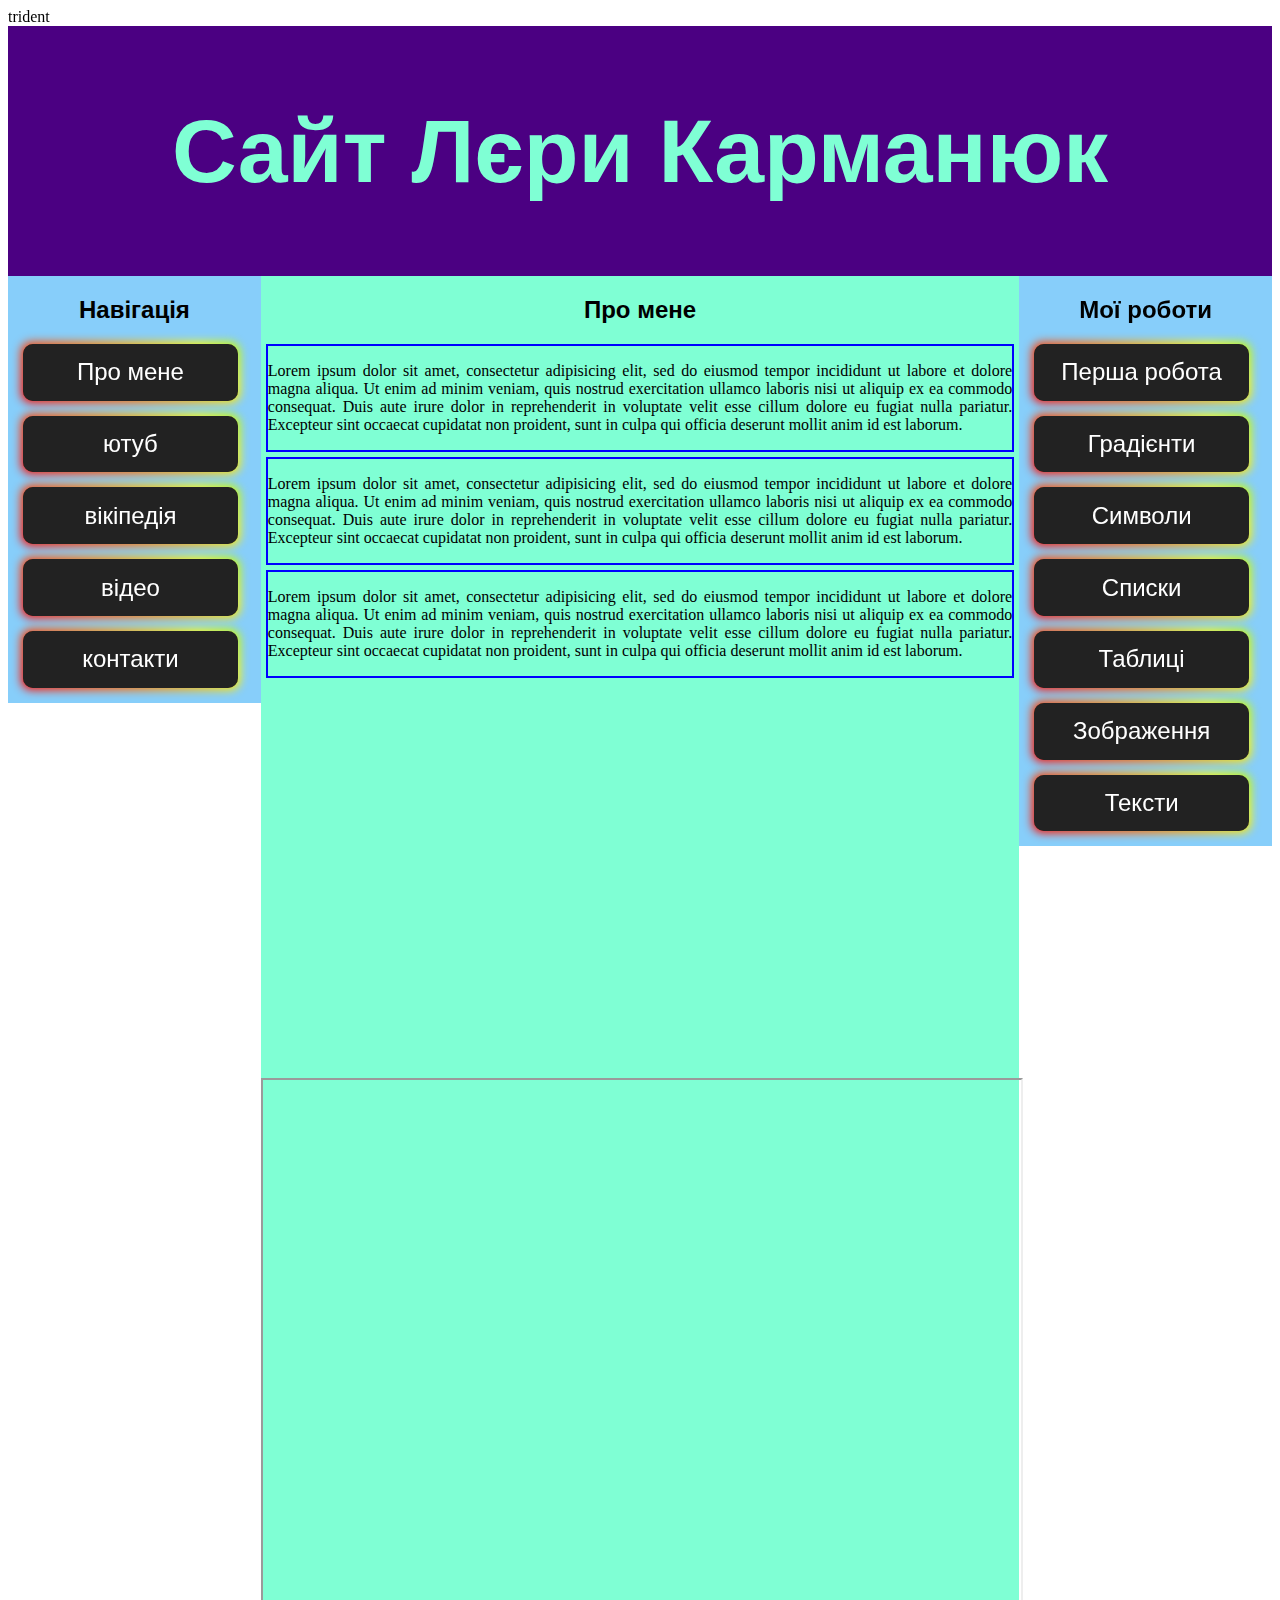
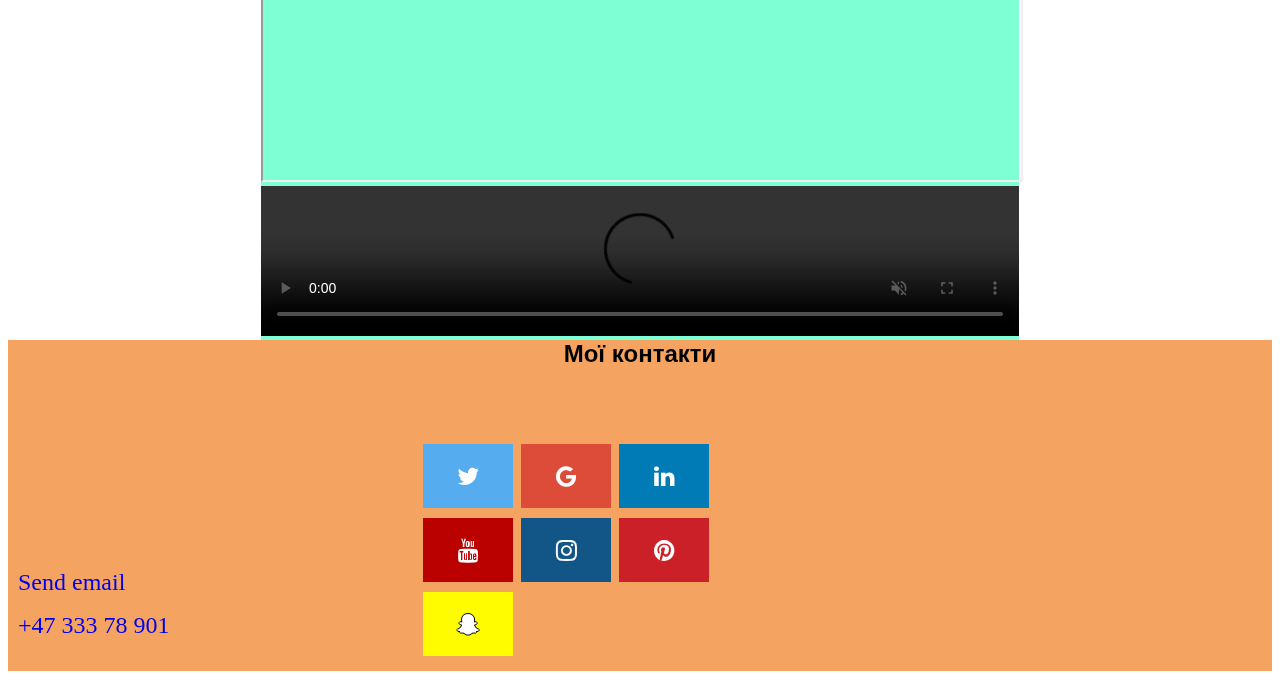
==== index.html @ a796f01c "Add files via upload" ====
<!DOCTYPE html>
<html>
<head>
	<meta charset="utf-8">
	<meta name="viewport" content="width=device-width, initial-scale=1">
	<title>Site</title>
	<link rel="stylesheet" type="text/css" href="css/site.css">
	<link rel="stylesheet" href="https://cdnjs.cloudflare.com/ajax/libs/font-awesome/4.7.0/css/font-awesome.min.css">
	<link rel="icon" href=" images/generative-image.png ">trident
</head>
<body>
<header>
	<div class="bgvideo">
		<video src="video/100493-656497720_tiny.mp4" type="video/mp4" autoplay muted loop></video>
	<h1>Сайт Лєри Карманюк</h1>
</div>
</header>
<nav>
	<h2>Навігація</h2>
	<a href="#about"><button class="button-85" role="button">Про мене</button></a>
	<a href="#youtube"><button class="button-85" role="button">ютуб</button></a>
	<a href="#wikipedia"><button class="button-85" role="button">вікіпедія</button></a>
	<a href="#video"><button class="button-85" role="button">відео</button></a>
	<a href="#contacts"><button class="button-85" role="button">контакти</button></a>
</nav>
<main>
	<h2>Про мене</h2>
	<section id="about">
		<article>
			<p>Lorem ipsum dolor sit amet, consectetur adipisicing elit, sed do eiusmod
			tempor incididunt ut labore et dolore magna aliqua. Ut enim ad minim veniam,
			quis nostrud exercitation ullamco laboris nisi ut aliquip ex ea commodo
			consequat. Duis aute irure dolor in reprehenderit in voluptate velit esse
			cillum dolore eu fugiat nulla pariatur. Excepteur sint occaecat cupidatat non
			proident, sunt in culpa qui officia deserunt mollit anim id est laborum.</p>
		</article>
		<article>
			<p>Lorem ipsum dolor sit amet, consectetur adipisicing elit, sed do eiusmod
			tempor incididunt ut labore et dolore magna aliqua. Ut enim ad minim veniam,
			quis nostrud exercitation ullamco laboris nisi ut aliquip ex ea commodo
			consequat. Duis aute irure dolor in reprehenderit in voluptate velit esse
			cillum dolore eu fugiat nulla pariatur. Excepteur sint occaecat cupidatat non
			proident, sunt in culpa qui officia deserunt mollit anim id est laborum.</p>
		</article>
		<article>
			<p>Lorem ipsum dolor sit amet, consectetur adipisicing elit, sed do eiusmod
			tempor incididunt ut labore et dolore magna aliqua. Ut enim ad minim veniam,
			quis nostrud exercitation ullamco laboris nisi ut aliquip ex ea commodo
			consequat. Duis aute irure dolor in reprehenderit in voluptate velit esse
			cillum dolore eu fugiat nulla pariatur. Excepteur sint occaecat cupidatat non
			proident, sunt in culpa qui officia deserunt mollit anim id est laborum.</p>
		</article>
	</section>
	<selection id="youtube">
		<iframe width="100%" height="391" src="https://www.youtube.com/embed/D7SlK16o82o" title="Ukraine 4K - Scenic Relaxation Film With Calming Music" frameborder="0" allow="accelerometer; autoplay; clipboard-write; encrypted-media; gyroscope; picture-in-picture; web-share" referrerpolicy="strict-origin-when-cross-origin" allowfullscreen></iframe>
	</selection>
	<section id="wikipedia">
		<iframe src="https://uk.wikipedia.org/wiki/HTML" width="100%" height="700px"></iframe>
	</section>
	<section id="video">
		<video controls muted width="100%">
			<source src="video/855282-hd_1280_720_25fps.mp4" type="video/mp4">
		</video>
	</section>
</main>
<aside>
	<h2>Мої роботи</h2>
	<a href="base.html" target="_blank"><button class="button-85" role="button">Перша робота</button></a>
<a href="gradint.html" target="_blank"><button class="button-85" role="button">Градієнти</button></a>
<a href="symbols.html" target="_blank"><button class="button-85" role="button">Символи</button></a>
<a href="lists.html" target="_blank"><button class="button-85" role="button">Списки</button></a>
<a href="tables.html" target="_blank"><button class="button-85" role="button">Таблиці</button></a>
<a href="images.html" target="_blank"><button class="button-85" role="button">Зображення</button></a>
<a href="text.html" target="_blank"><button class="button-85" role="button">Тексти</button></a>
</aside>
	<footer id="contacts">
		<h2>Мої контакти</h2>
		<section class="mc">
		<p><a href="mailto:someone@example.com">Send email</a></p>
		<p><a href="tel:+4733378901">+47 333 78 901</a></p>
		</section>
		<section class="mc">
		
<a href="#" class="fa fa-twitter" target="_blank"></a>
<a href="https://mail.google.com/mail/u/0/#inbox" class="fa fa-google" target="_blank"></a>
<a href="#" class="fa fa-linkedin" target="_blank"></a>
<a href="https://www.youtube.com/" class="fa fa-youtube" target="_blank"></a>
<a href="#" class="fa fa-instagram" target="_blank"></a>
<a href="#" class="fa fa-pinterest" target="_blank"></a>
<a href="#" class="fa fa-snapchat-ghost" target="_blank"></a>	
		</section>
		<section class="mc">
		<iframe src="https://www.google.com/maps/embed?pb=!1m14!1m12!1m3!1d728.997347265365!2d30.348597935097338!3d50.4570023437193!2m3!1f0!2f0!3f0!3m2!1i1024!2i768!4f13.1!5e0!3m2!1suk!2sua!4v1718391250923!5m2!1suk!2sua" width="300" height="225" style="border:0;" allowfullscreen="" loading="lazy" referrerpolicy="no-referrer-when-downgrade"></iframe>	
		</section>
	</footer>
</body>
</html>
---- css/site.css ----
header{
	background-color: indigo;
	height: 250px;
}
nav,aside{
	width: 20%;
	background-color: lightskyblue;
	float: left; 
}
main{
	width: 60%;
	background-color: aquamarine;
	float: left;
}
footer{
	clear: both;
	width: 100%;
	background-color: sandybrown;
	height: 100%;
}
h2{
	text-align: center;
	font-family: Arial, Helvetica, sans-serif;
}
article > p{
	text-align: justify;
}
article{
	margin: 5px;
	border: 2px double blue;
}
.bgvideo{
	width: 100%;
	height: 100%;
	position: relative;
	display: flex;
	justify-content: center;
	align-items: center;
}
.bgvideo video{
	height: 100%;
	width: 100%;
	position: absolute;
	top: 0;
	left: 0;
	object-fit: cover;
	z-index: 1;
}
h1{

	z-index: 2;
	font-family: Arial, Helvetica, sans-serif;
	color: aquamarine;
	font-size: 7vw;
}
a{
	text-decoration: none;
}
/* btn */
.button-85 {
  padding: 0.6em 1em;
  border: none;
  outline: none;
  color: rgb(255, 255, 255);
  background: #111;
  cursor: pointer;
  position: relative;
  z-index: 0;
  border-radius: 10px;
  user-select: none;
  -webkit-user-select: none;
  touch-action: manipulation;
  display: block;
  margin: 15px;
  font-size: 24px;
  width: 85%;
}

.button-85:before {
  content: "";
  background: linear-gradient(
    45deg,
    #ff0000,
    #ff7300,
    #fffb00,
    #48ff00,
    #00ffd5,
    #002bff,
    #7a00ff,
    #ff00c8,
    #ff0000
  );
  position: absolute;
  top: -2px;
  left: -2px;
  background-size: 400%;
  z-index: -1;
  filter: blur(5px);
  -webkit-filter: blur(5px);
  width: calc(100% + 4px);
  height: calc(100% + 4px);
  animation: glowing-button-85 20s linear infinite;
  transition: opacity 0.3s ease-in-out;
  border-radius: 10px;
}

@keyframes glowing-button-85 {
  0% {
    background-position: 0 0;
  }
  50% {
    background-position: 400% 0;
  }
  100% {
    background-position: 0 0;
  }
}

.button-85:after {
  z-index: -1;
  content: "";
  position: absolute;
  width: 100%;
  height: 100%;
  background: #222;
  left: 0;
  top: 0;
  border-radius: 10px;
}
/*smb*/
.fa {
  padding: 20px;
  font-size: 30px;
  width: 50px;
  text-align: center;
  text-decoration: none;
  margin: 5px 2px;
}

.fa:hover {
    opacity: 0.7;
}

.fa-facebook {
  background: #3B5998;
  color: white;
}

.fa-twitter {
  background: #55ACEE;
  color: white;
}

.fa-google {
  background: #dd4b39;
  color: white;
}

.fa-linkedin {
  background: #007bb5;
  color: white;
}

.fa-youtube {
  background: #bb0000;
  color: white;
}

.fa-instagram {
  background: #125688;
  color: white;
}

.fa-pinterest {
  background: #cb2027;
  color: white;
}

.fa-snapchat-ghost {
  background: #fffc00;
  color: white;
  text-shadow: -1px 0 black, 0 1px black, 1px 0 black, 0 -1px black;
}
/*mc*/
.mc{
	display: inline-block;
	margin: 10px;
	width: 30%;
}
.mc > iframe{
	float: right;
}
.mc a{
	font-size: 24px;
}
@media only screen and (max-width:800px){
	nav,main,aside, .mc{
		width: 100%;
	}
}
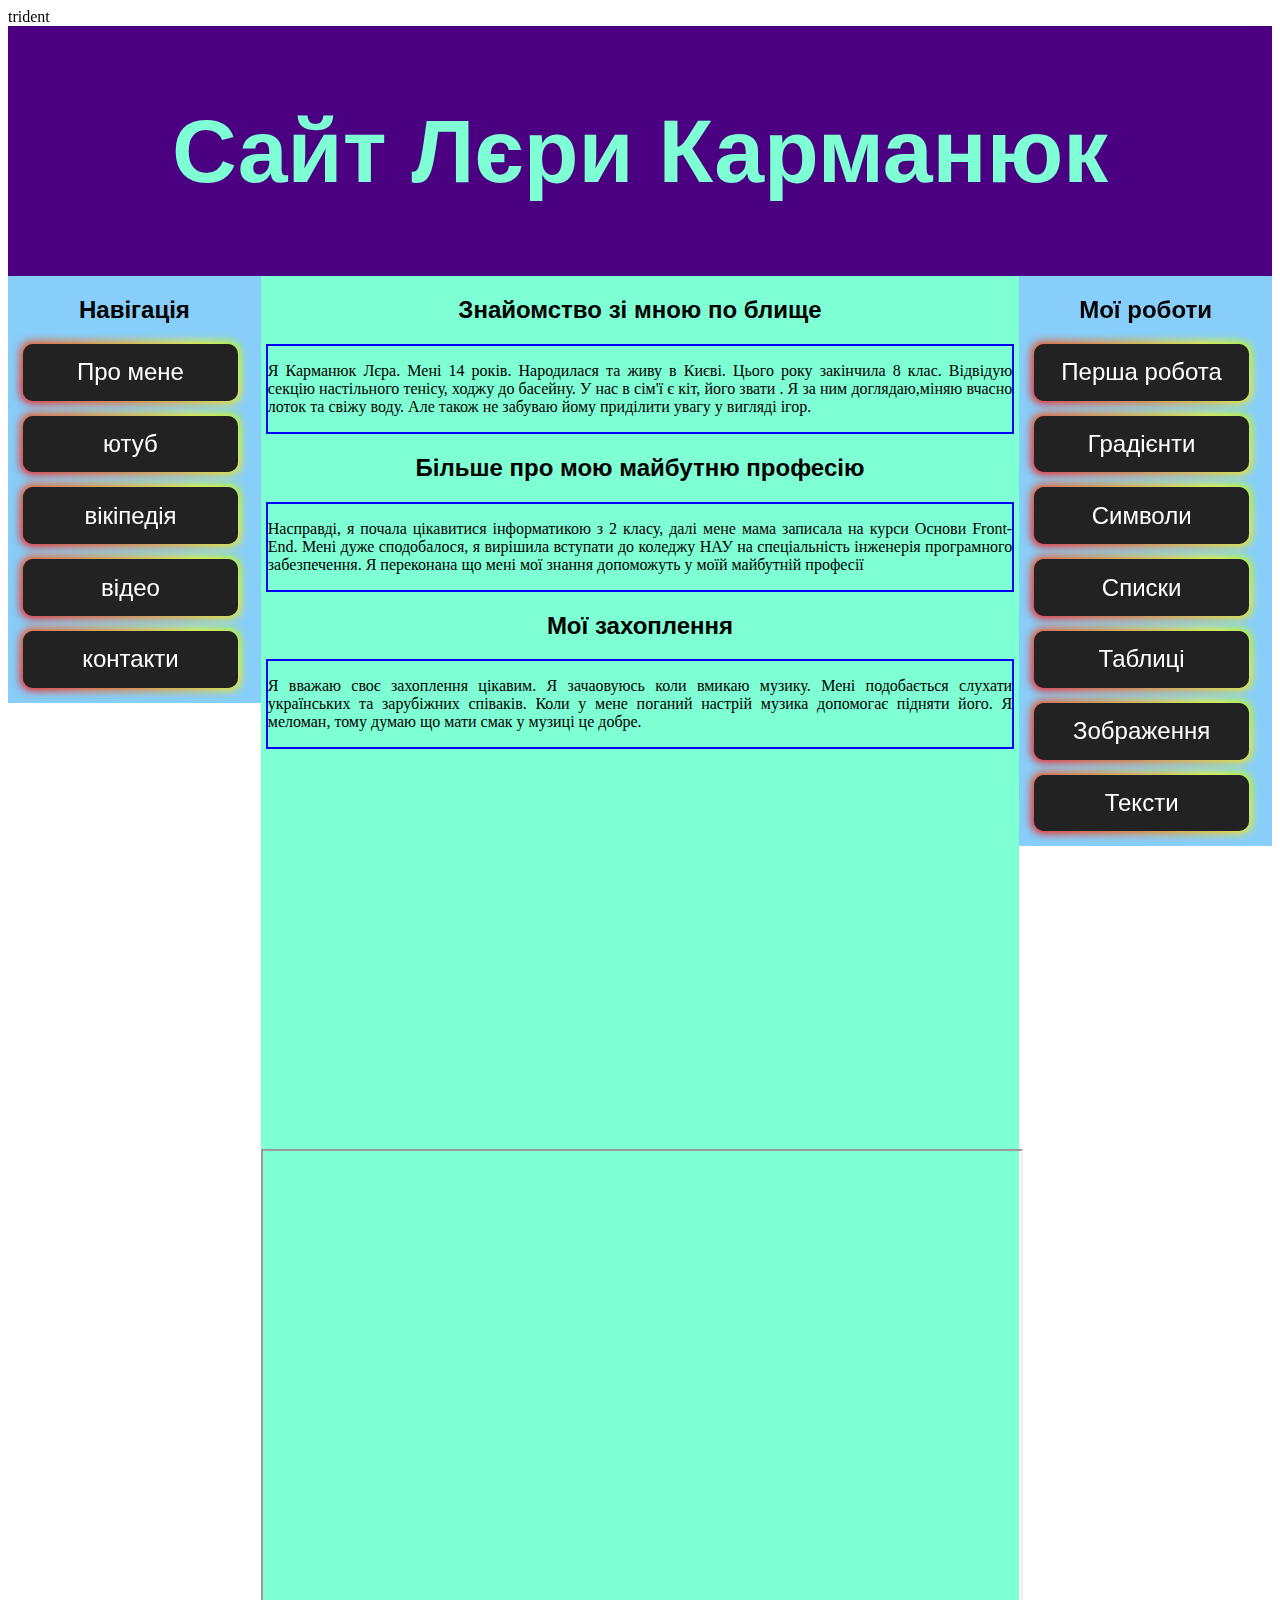
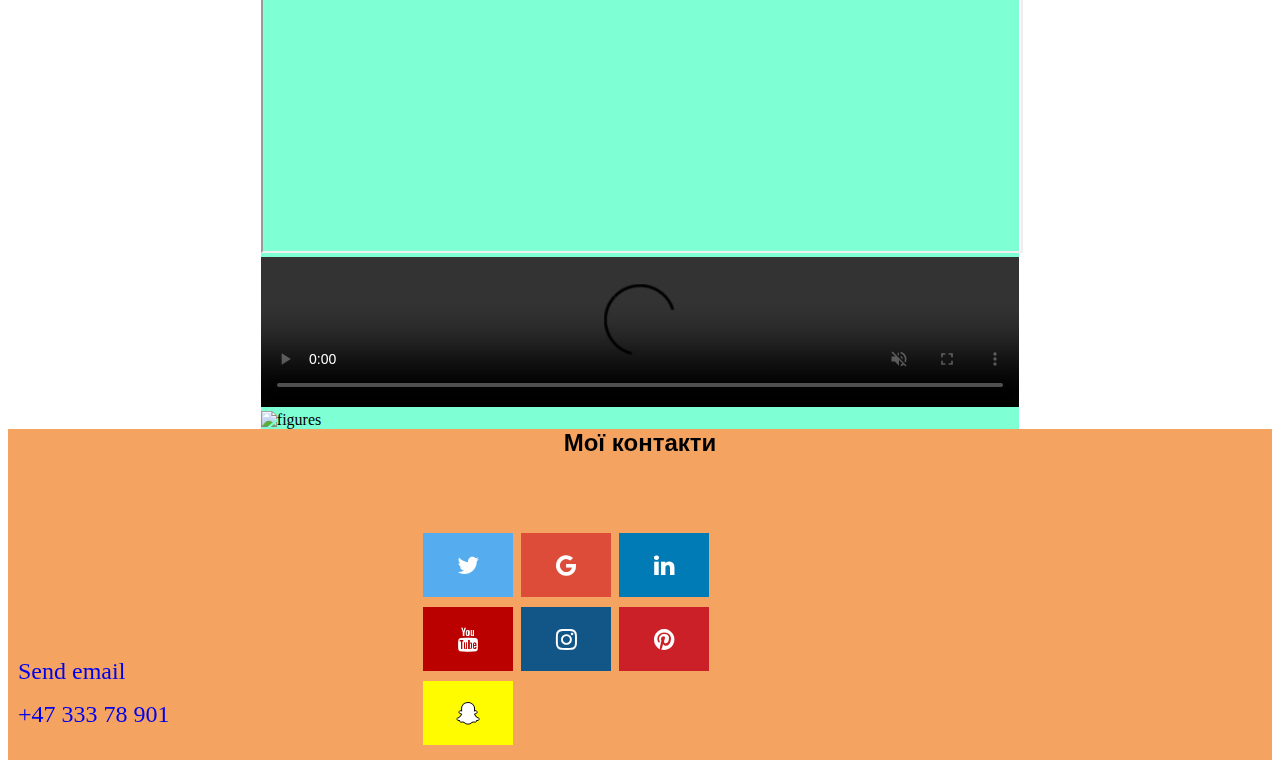
==== commit 05c78166: "Add files via upload" ====
--- a/index.html
+++ b/index.html
@@ -24,31 +24,18 @@
 	<a href="#contacts"><button class="button-85" role="button">контакти</button></a>
 </nav>
 <main>
-	<h2>Про мене</h2>
+	<h2>Знайомство зі мною по блище</h2>
 	<section id="about">
 		<article>
-			<p>Lorem ipsum dolor sit amet, consectetur adipisicing elit, sed do eiusmod
-			tempor incididunt ut labore et dolore magna aliqua. Ut enim ad minim veniam,
-			quis nostrud exercitation ullamco laboris nisi ut aliquip ex ea commodo
-			consequat. Duis aute irure dolor in reprehenderit in voluptate velit esse
-			cillum dolore eu fugiat nulla pariatur. Excepteur sint occaecat cupidatat non
-			proident, sunt in culpa qui officia deserunt mollit anim id est laborum.</p>
+			<p>Я Карманюк Лєра. Мені 14 років. Народилася та живу в Києві. Цього року закінчила 8 клас. Відвідую секцію настільного тенісу, ходжу до басейну. У нас в сім'ї є кіт, його звати . Я за ним доглядаю,міняю вчасно лоток та свіжу воду. Але також не забуваю йому приділити увагу у вигляді ігор.</p>
 		</article>
+		 <h2>Більше про мою майбутню професію</h2>
 		<article>
-			<p>Lorem ipsum dolor sit amet, consectetur adipisicing elit, sed do eiusmod
-			tempor incididunt ut labore et dolore magna aliqua. Ut enim ad minim veniam,
-			quis nostrud exercitation ullamco laboris nisi ut aliquip ex ea commodo
-			consequat. Duis aute irure dolor in reprehenderit in voluptate velit esse
-			cillum dolore eu fugiat nulla pariatur. Excepteur sint occaecat cupidatat non
-			proident, sunt in culpa qui officia deserunt mollit anim id est laborum.</p>
+			<p>Насправді, я почала цікавитися інформатикою з 2 класу, далі мене мама записала на курси Основи Front-End. Мені дуже сподобалося, я вирішила вступати до коледжу НАУ на спеціальність інженерія програмного забезпечення. Я переконана що мені мої знання допоможуть у моїй майбутній професії</p>
 		</article>
+		<h2>Мої захоплення</h2>
 		<article>
-			<p>Lorem ipsum dolor sit amet, consectetur adipisicing elit, sed do eiusmod
-			tempor incididunt ut labore et dolore magna aliqua. Ut enim ad minim veniam,
-			quis nostrud exercitation ullamco laboris nisi ut aliquip ex ea commodo
-			consequat. Duis aute irure dolor in reprehenderit in voluptate velit esse
-			cillum dolore eu fugiat nulla pariatur. Excepteur sint occaecat cupidatat non
-			proident, sunt in culpa qui officia deserunt mollit anim id est laborum.</p>
+			<p>Я вважаю своє захоплення цікавим. Я зачаовуюсь коли вмикаю музику. Мені подобається слухати українських та зарубіжних співаків. Коли у мене поганий настрій музика допомогає підняти його. Я меломан, тому думаю що мати смак у музиці це добре.</p>
 		</article>
 	</section>
 	<selection id="youtube">
@@ -62,6 +49,158 @@
 			<source src="video/855282-hd_1280_720_25fps.mp4" type="video/mp4">
 		</video>
 	</section>
+	<img src="images/fgrs.jpg" alt="figures" usemap="#figures">
+			<map name="figures">
+				<area shape="rect" coords="50,32,84,80" href="https://uk.wikipedia.org/wiki/%D0%92%D0%BE%D0%B4%D0%B5%D0%BD%D1%8C" alt="Гідроген" title="Гідроген" target="_blank">
+				<area shape="rect" coords="766,32,801,80" href="https://uk.wikipedia.org/wiki/%D0%93%D0%B5%D0%BB%D1%96%D0%B9" alt="Гелій" title="Гелій" target="_blank">
+				<area shape="rect" coords="50,88,84,136" href="https://uk.wikipedia.org/wiki/%D0%9B%D1%96%D1%82%D1%96%D0%B9" alt="Літій" title="Літій" target="_blank">
+				<area shape="rect" coords="92,88,126,136" href="https://uk.wikipedia.org/wiki/%D0%91%D0%B5%D1%80%D0%B8%D0%BB%D1%96%D0%B9" alt="Берилій" title="Берилій" target="_blank">
+				<area shape="rect" coords="555,88,589,136" href="https://uk.wikipedia.org/wiki/%D0%91%D0%BE%D1%80" alt="Бор" title="Бор" target="_blank">
+				<area shape="rect" coords="597,88,631,136" href="https://uk.wikipedia.org/wiki/%D0%92%D1%83%D0%B3%D0%BB%D0%B5%D1%86%D1%8C" alt="Карбон" title="Карбон" target="_blank">
+				<area shape="rect" coords="639,88,673,136" href="https://uk.wikipedia.org/wiki/%D0%90%D0%B7%D0%BE%D1%82" alt="Нітроген" title="Нітроген" target="_blank">
+				<area shape="rect" coords="682,88,715,136" href="https://uk.wikipedia.org/wiki/%D0%9A%D0%B8%D1%81%D0%B5%D0%BD%D1%8C" alt="Оксиген" title="Оксиген" target="_blank">
+				<area shape="rect" coords="723,88,758,136" href="https://uk.wikipedia.org/wiki/%D0%A4%D1%82%D0%BE%D1%80" alt="Флуор" title="Флуор" target="_blank">
+				<area shape="rect" coords="766,88,800,136" href="https://uk.wikipedia.org/wiki/%D0%9D%D0%B5%D0%BE%D0%BD" alt="Неон" title="Неон" target="_blank">
+				<area shape="rect" coords="50,143,84,191" href="https://uk.wikipedia.org/wiki/%D0%9D%D0%B0%D1%82%D1%80%D1%96%D0%B9" alt="Натрій" title="Натрій" target="_blank">
+				<area shape="rect" coords="92,143,126,191" href="https://uk.wikipedia.org/wiki/%D0%9C%D0%B0%D0%B3%D0%BD%D1%96%D0%B9" alt="Магній" title="Магній" target="_blank">
+				<area shape="rect" coords="555,143,589,191" href="https://uk.wikipedia.org/wiki/%D0%90%D0%BB%D1%8E%D0%BC%D1%96%D0%BD%D1%96%D0%B9" alt="Алюміній" title="Алюміній" target="_blank">
+				<area shape="rect" coords="597,143,631,191" href="https://uk.wikipedia.org/wiki/%D0%9A%D1%80%D0%B5%D0%BC%D0%BD%D1%96%D0%B9" alt="Силіцій" title="Силіцій" target="_blank">
+				<area shape="rect" coords="639,143,673,191" href="https://uk.wikipedia.org/wiki/%D0%A4%D0%BE%D1%81%D1%84%D0%BE%D1%80" alt="Фосфор" title="Фосфор" target="_blank">
+				<area shape="rect" coords="681,143,715,715,191" href="https://uk.wikipedia.org/wiki/%D0%A1%D1%96%D1%80%D0%BA%D0%B0" alt="Сульфур" title="Сульфур" target="_blank">
+				<area shape="rect" coords="724,143,757,191" href="https://uk.wikipedia.org/wiki/%D0%A5%D0%BB%D0%BE%D1%80" alt="Хлор" title="Хлор" target="_blank">
+				<area shape="rect" coords="765,143,800,191" href="https://uk.wikipedia.org/wiki/%D0%90%D1%80%D0%B3%D0%BE%D0%BD" alt="Аргон" title="Аргон" target="_blank">
+				<area shape="rect" coords="50,198,84,246" href="https://uk.wikipedia.org/wiki/%D0%9A%D0%B0%D0%BB%D1%96%D0%B9" alt="Калій" title="Калій" target="_blank">
+				<area shape="rect" coords="92,198,126,246" href="https://uk.wikipedia.org/wiki/%D0%9A%D0%B0%D0%BB%D1%8C%D1%86%D1%96%D0%B9" alt="Кальцій" title="Кальцій" target="_blank">
+				<area shape="rect" coords="134,198,168,246" href="https://uk.wikipedia.org/wiki/%D0%A1%D0%BA%D0%B0%D0%BD%D0%B4%D1%96%D0%B9" alt="Скандій" title="Скандій" target="_blank">
+				<area shape="rect" coords="177,198,210,246" href="https://uk.wikipedia.org/wiki/%D0%A2%D0%B8%D1%82%D0%B0%D0%BD" alt="Титан" title="Титан" target="_blank">
+				<area shape="rect" coords="219,198,253,246" href="https://uk.wikipedia.org/wiki/%D0%92%D0%B0%D0%BD%D0%B0%D0%B4%D1%96%D0%B9" alt="Ванадій" title="Ванадій" target="_blank">
+				<area shape="rect" coords="261,198,294,246" href="https://uk.wikipedia.org/wiki/%D0%A5%D1%80%D0%BE%D0%BC" alt="Хром" title="Хром" target="_blank">
+				<area shape="rect" coords="303,198,336,246" href="https://uk.wikipedia.org/wiki/%D0%9C%D0%B0%D0%BD%D0%B3%D0%B0%D0%BD" alt="Манган" title="Манган" target="_blank">
+				<area shape="rect" coords="345,198,378,246" href="https://uk.wikipedia.org/wiki/%D0%97%D0%B0%D0%BB%D1%96%D0%B7%D0%BE" alt="Ферум" title="Ферум" target="_blank">
+				<area shape="rect" coords="387,198,420,246" href="https://uk.wikipedia.org/wiki/%D0%9A%D0%BE%D0%B1%D0%B0%D0%BB%D1%8C%D1%82" alt="Кобальт" title="Кобальт" target="_blank">
+				<area shape="rect" coords="429,198,462,246" href="https://uk.wikipedia.org/wiki/%D0%9D%D1%96%D0%BA%D0%B5%D0%BB%D1%8C" alt="Нікель" title="Нікель" target="_blank">
+				<area shape="rect" coords="471,198,504,246" href="https://uk.wikipedia.org/wiki/%D0%9C%D1%96%D0%B4%D1%8C" alt="Купрум" title="Купрум" target="_blank">
+				<area shape="rect" coords="513,198,546,246" href="https://uk.wikipedia.org/wiki/%D0%A6%D0%B8%D0%BD%D0%BA" alt="Цинк" title="Цинк" target="_blank">
+				<area shape="rect" coords="555,198,589,246" href="https://uk.wikipedia.org/wiki/%D0%93%D0%B0%D0%BB%D1%96%D0%B9" alt="Галій" title="Галій" target="_blank">
+				<area shape="rect" coords="597,198,630,246" href="https://uk.wikipedia.org/wiki/%D0%93%D0%B5%D1%80%D0%BC%D0%B0%D0%BD%D1%96%D0%B9" alt="Германій" title="Германій" target="_blank">
+				<area shape="rect" coords="639,198,673,246" href="https://uk.wikipedia.org/wiki/%D0%90%D1%80%D1%81%D0%B5%D0%BD" alt="Арсен" title="Арсен" target="_blank">
+				<area shape="rect" coords="681,198,715,246" href="https://uk.wikipedia.org/wiki/%D0%A1%D0%B5%D0%BB%D0%B5%D0%BD" alt="Селен" title="Селен" target="_blank">
+				<area shape="rect" coords="724,198,757,246" href="https://uk.wikipedia.org/wiki/%D0%91%D1%80%D0%BE%D0%BC" alt="Бром" title="Бром" target="_blank">
+				<area shape="rect" coords="766,198,801,246" href="https://uk.wikipedia.org/wiki/%D0%9A%D1%80%D0%B8%D0%BF%D1%82%D0%BE%D0%BD" alt="Криптон" title="Криптон" target="_blank">
+				<area shape="rect" coords="50,254,84,302" href="https://uk.wikipedia.org/wiki/%D0%A0%D1%83%D0%B1%D1%96%D0%B4%D1%96%D0%B9" alt="Рубідій" title="Рубідій" target="_blank">
+				<area shape="rect" coords="94,254,126,302" href="https://uk.wikipedia.org/wiki/%D0%A1%D1%82%D1%80%D0%BE%D0%BD%D1%86%D1%96%D0%B9" alt="Стронцій" title="Стронцій" target="_blank">
+				<area shape="rect" coords="134,254,168,302" href="https://uk.wikipedia.org/wiki/%D0%86%D1%82%D1%80%D1%96%D0%B9" alt="Ітрій" title="Ітрій" target="_blank">
+				<area shape="rect" coords="177,254,210,302" href="https://uk.wikipedia.org/wiki/%D0%A6%D0%B8%D1%80%D0%BA%D0%BE%D0%BD%D1%96%D0%B9" alt="Цирконій" title="Цирконій" target="_blank">
+				<area shape="rect" coords="219,254,254,302" href="https://uk.wikipedia.org/wiki/%D0%9D%D1%96%D0%BE%D0%B1%D1%96%D0%B9" alt="Ніобій" title="Ніобій" target="_blank">
+				<area shape="rect" coords="261,254,294,302" href="https://uk.wikipedia.org/wiki/%D0%9C%D0%BE%D0%BB%D1%96%D0%B1%D0%B4%D0%B5%D0%BD" alt="Молібден" title="Молібден" target="_blank">
+				<area shape="rect" coords="303,254,336,302" href="https://uk.wikipedia.org/wiki/%D0%A2%D0%B5%D1%85%D0%BD%D0%B5%D1%86%D1%96%D0%B9" alt="Технецій" title="Технецій" target="_blank">
+				<area shape="rect" coords="345,254,378,302" href="https://uk.wikipedia.org/wiki/%D0%A0%D1%83%D1%82%D0%B5%D0%BD%D1%96%D0%B9" alt="Рутеній" title="Рутеній" target="_blank">
+				<area shape="rect" coords="387,254,420,302" href="https://uk.wikipedia.org/wiki/%D0%A0%D0%BE%D0%B4%D1%96%D0%B9" alt="Родій" title="Родій" target="_blank">
+				<area shape="rect" coords="429,254,462,302" href="https://uk.wikipedia.org/wiki/%D0%9F%D0%B0%D0%BB%D0%B0%D0%B4%D1%96%D0%B9" alt="Паладій" title="Паладій" target="_blank">
+				<area shape="rect" coords="471,254,505,302" href="https://uk.wikipedia.org/wiki/%D0%A1%D1%80%D1%96%D0%B1%D0%BB%D0%BE" alt="Аргентум" title="Аргентум" target="_blank">
+				<area shape="rect" coords="513,254,547,302" href="https://uk.wikipedia.org/wiki/%D0%9A%D0%B0%D0%B4%D0%BC%D1%96%D0%B9" alt="Кадмій" title="Кадмій" target="_blank">
+				<area shape="rect" coords="555,254,589,302" href="https://uk.wikipedia.org/wiki/%D0%86%D0%BD%D0%B4%D1%96%D0%B9" alt="Індій" title="Індій" target="_blank">
+				<area shape="rect" coords="597,254,631,302" href="https://uk.wikipedia.org/wiki/%D0%9E%D0%BB%D0%BE%D0%B2%D0%BE" alt="Станум" title="Станум" target="_blank">
+				<area shape="rect" coords="640,254,673,302" href="https://uk.wikipedia.org/wiki/%D0%A1%D1%82%D0%B8%D0%B1%D1%96%D0%B9" alt="Стибій" title="Стибій" target="_blank">
+				<area shape="rect" coords="682,254,715,302" href="https://uk.wikipedia.org/wiki/%D0%A2%D0%B5%D0%BB%D1%83%D1%80" alt="Телур" title="Телур" target="_blank">
+				<area shape="rect" coords="724,254,758,302" href="https://uk.wikipedia.org/wiki/%D0%99%D0%BE%D0%B4" alt="Йод" title="Йод" target="_blank">
+				<area shape="rect" coords="766,254,800,302" href="https://uk.wikipedia.org/wiki/%D0%9A%D1%81%D0%B5%D0%BD%D0%BE%D0%BD" alt="Ксенон" title="Ксенон" target="_blank">
+				<area shape="rect" coords="50,309,84,356" href="https://uk.wikipedia.org/wiki/%D0%A6%D0%B5%D0%B7%D1%96%D0%B9" alt="Цезій" title="Цезій" target="_blank">
+				<area shape="rect" coords="92,309,126,356" href="https://uk.wikipedia.org/wiki/%D0%91%D0%B0%D1%80%D1%96%D0%B9" alt="Барій" title="Барій" target="_blank">
+				<area shape="rect" coords="176,309,211,356" href="https://uk.wikipedia.org/wiki/%D0%93%D0%B0%D1%84%D0%BD%D1%96%D0%B9" alt="Гафній" title="Гафній" target="_blank">
+				<area shape="rect" coords="219,309,253,356" href="https://uk.wikipedia.org/wiki/%D0%A2%D0%B0%D0%BD%D1%82%D0%B0%D0%BB_(%D0%B7%D0%BD%D0%B0%D1%87%D0%B5%D0%BD%D0%BD%D1%8F)" alt="Тантал" title="Тантал" target="_blank">
+				<area shape="rect" coords="261,309,295,356" href="https://uk.wikipedia.org/wiki/%D0%92%D0%BE%D0%BB%D1%8C%D1%84%D1%80%D0%B0%D0%BC" alt="Вольфрам" title="Вольфрам" target="_blank">
+				<area shape="rect" coords="303,309,337,356" href="https://uk.wikipedia.org/wiki/%D0%A0%D0%B5%D0%BD%D1%96%D0%B9" alt="Реній" title="Реній" target="_blank">
+				<area shape="rect" coords="345,309,379,356" href="https://uk.wikipedia.org/wiki/%D0%9E%D1%81%D0%BC%D1%96%D0%B9" alt="Осмій" title="Осмій" target="_blank">
+				<area shape="rect" coords="387,309,421,356" href="https://uk.wikipedia.org/wiki/%D0%86%D1%80%D0%B8%D0%B4%D1%96%D0%B9" alt="Іридій" title="Іридій" target="_blank">
+				<area shape="rect" coords="429,309,462,356" href="https://uk.wikipedia.org/wiki/%D0%9F%D0%BB%D0%B0%D1%82%D0%B8%D0%BD%D0%B0" alt="Платина" title="Платина" target="_blank">
+				<area shape="rect" coords="471,309,505,356" href="https://uk.wikipedia.org/wiki/%D0%97%D0%BE%D0%BB%D0%BE%D1%82%D0%BE" alt="Аурум" title="Аурум" target="_blank">
+				<area shape="rect" coords="513,309,547,356" href="https://uk.wikipedia.org/wiki/%D0%A0%D1%82%D1%83%D1%82%D1%8C" alt="Меркурій" title="Меркурій" target="_blank">
+				<area shape="rect" coords="555,309,589,356" href="https://uk.wikipedia.org/wiki/%D0%A2%D0%B0%D0%BB%D1%96%D0%B9" alt="Талій" title="Талій" target="_blank">
+				<area shape="rect" coords="597,309,631,356" href="https://uk.wikipedia.org/wiki/%D0%A1%D0%B2%D0%B8%D0%BD%D0%B5%D1%86%D1%8C" alt="Плюмбум" title="Плюмбум" target="_blank">
+				<area shape="rect" coords="639,309,673,356" href="https://uk.wikipedia.org/wiki/%D0%91%D1%96%D1%81%D0%BC%D1%83%D1%82" alt="Бісмут" title="Бісмут" target="_blank">
+				<area shape="rect" coords="682,309,716,356" href="https://uk.wikipedia.org/wiki/%D0%9F%D0%BE%D0%BB%D0%BE%D0%BD%D1%96%D0%B9" alt="Полоній" title="Полоній" target="_blank">
+				<area shape="rect" coords="724,309,757,356" href="https://uk.wikipedia.org/wiki/%D0%90%D1%81%D1%82%D0%B0%D1%82" alt="Астат" title="Астат" target="_blank">
+				<area shape="rect" coords="766,309,801,356" href="https://uk.wikipedia.org/wiki/%D0%A0%D0%B0%D0%B4%D0%BE%D0%BD" alt="Радон" title="Радон" target="_blank">
+				<area shape="rect" coords="50,364,84,411" href="https://uk.wikipedia.org/wiki/%D0%A4%D1%80%D0%B0%D0%BD%D1%86%D1%96%D0%B9" alt="Францій" title="Францій" target="_blank">
+				<area shape="rect" coords="92,364,126,411" href="https://uk.wikipedia.org/wiki/%D0%A0%D0%B0%D0%B4%D1%96%D0%B9" alt="Радій" title="Радій" target="_blank">
+				<area shape="rect" coords="176,364,210,411" href="https://uk.wikipedia.org/wiki/%D0%A0%D0%B5%D0%B7%D0%B5%D1%80%D1%84%D0%BE%D1%80%D0%B4%D1%96%D0%B9" alt="Резерфордій" title="Резерфордій" target="_blank">
+				<area shape="rect" coords="219,364,253,411" href="https://uk.wikipedia.org/wiki/%D0%94%D1%83%D0%B1%D0%BD%D1%96%D0%B9" alt="Дубній" title="Дубній" target="_blank">
+				<area shape="rect" coords="261,364,295,411" href="https://uk.wikipedia.org/wiki/%D0%A1%D1%96%D0%B1%D0%BE%D1%80%D0%B3%D1%96%D0%B9" alt="Сиборгій" title="Сиборгій" target="_blank">
+				<area shape="rect" coords="303,364,337,411" href="https://uk.wikipedia.org/wiki/%D0%91%D0%BE%D1%80%D1%96%D0%B9" alt="Борій" title="Борій" target="_blank">
+				<area shape="rect" coords="345,364,379,411" href="https://uk.wikipedia.org/wiki/%D0%93%D0%B0%D1%81%D1%96%D0%B9" alt="Гасій" title="Гасій" target="_blank">
+				<area shape="rect" coords="387,364,421,411" href="https://uk.wikipedia.org/wiki/%D0%9C%D0%B0%D0%B9%D1%82%D0%BD%D0%B5%D1%80%D1%96%D0%B9" alt="Майтенерій" title="Майтнерій" target="_blank">
+				<area shape="rect" coords="429,364,463,411" href="?" alt="Дариштадй" title="" target="_blank"> 
+				<area shape="rect" coords="471,364,505,411" href="https://uk.wikipedia.org/wiki/%D0%A0%D0%B5%D0%BD%D1%82%D0%B3%D0%B5%D0%BD%D1%96%D0%B9" alt="Рентгеній" title="Рентгеній" target="_blank">
+				<area shape="rect" coords="513,364,547,411" href="https://uk.wikipedia.org/wiki/%D0%9A%D0%BE%D0%BF%D0%B5%D1%80%D0%BD%D0%B8%D1%86%D1%96%D0%B9" alt="Коперницій" title="Коперницій" target="_blank">
+				<area shape="rect" coords="555,364,589,411" href="https://uk.wikipedia.org/wiki/%D0%9D%D1%96%D1%85%D0%BE%D0%BD%D1%96%D0%B9" alt="Ніхоній" title="Ніхоній" target="_blank">
+				<area shape="rect" coords="598,364,631,411" href="https://uk.wikipedia.org/wiki/%D0%A4%D0%BB%D0%B5%D1%80%D0%BE%D0%B2%D1%96%D0%B9" alt="Флеровій" title="Флеровій" target="_blank">
+				<area shape="rect" coords="639,364,674,411" href="https://uk.wikipedia.org/wiki/%D0%9C%D0%BE%D1%81%D0%BA%D0%BE%D0%B2%D1%96%D0%B9" alt="Московій" title="Московій" target="_blank">
+				<area shape="rect" coords="681,364,716,411" href="https://uk.wikipedia.org/wiki/%D0%9B%D1%96%D0%B2%D0%B5%D1%80%D0%BC%D0%BE%D1%80%D1%96%D0%B9" alt="Ліверморій" title="Ліверморій" target="_blank">
+				<area shape="rect" coords="724,364,757,411" href="https://uk.wikipedia.org/wiki/%D0%A2%D0%B5%D0%BD%D0%BD%D0%B5%D1%81%D1%81%D0%B8%D0%BD" alt="Теннессін" title="Теннессін" target="_blank">
+				<area shape="rect" coords="765,364,801,411" href="https://uk.wikipedia.org/wiki/%D0%9E%D2%91%D0%B0%D0%BD%D0%B5%D1%81%D0%BE%D0%BD" alt="Оганесон" title="Оганесон" target="_blank">
+				<area shape="rect" coords="176,419,211,467" href="https://uk.wikipedia.org/wiki/%D0%9B%D0%B0%D0%BD%D1%82%D0%B0%D0%BD" alt="Лантан" title="Лантан" target="_blank">
+				<area shape="rect" coords="219,419,253,467" href="https://uk.wikipedia.org/wiki/%D0%A6%D0%B5%D1%80%D1%96%D0%B9" alt="Церій" title="Церій" target="_blank">
+				<area shape="rect" coords="261,419,295,467" href="https://uk.wikipedia.org/wiki/%D0%9F%D1%80%D0%B0%D0%B7%D0%B5%D0%BE%D0%B4%D0%B8%D0%BC" alt="Празеодим" title="Празеодим" target="_blank">
+				<area shape="rect" coords="303,419,337,467" href="https://uk.wikipedia.org/wiki/%D0%9D%D0%B5%D0%BE%D0%B4%D0%B8%D0%BC" alt="Неодим" title="Неодим" target="_blank">
+				<area shape="rect" coords="345,419,378,467" href="https://uk.wikipedia.org/wiki/%D0%9F%D1%80%D0%BE%D0%BC%D0%B5%D1%82%D1%96%D0%B9" alt="Прометій" title="Прометій" target="_blank">
+				<area shape="rect" coords="387,419,421,467" href="https://uk.wikipedia.org/wiki/%D0%A1%D0%B0%D0%BC%D0%B0%D1%80%D1%96%D0%B9" alt="Самарій" title="Самарій" target="_blank">
+				<area shape="rect" coords="429,419,463,467" href="https://uk.wikipedia.org/wiki/%D0%84%D0%B2%D1%80%D0%BE%D0%BF%D1%96%D0%B9" alt="Європій" title="Європій" target="_blank">
+				<area shape="rect" coords="471,419,505," href="https://uk.wikipedia.org/wiki/%D0%93%D0%B0%D0%B4%D0%BE%D0%BB%D1%96%D0%BD%D1%96%D0%B9" alt="Гадоліній" title="Гадоліній" target="_blank">
+				<area shape="rect" coords="513,419,547,467" href="https://uk.wikipedia.org/wiki/%D0%A2%D0%B5%D1%80%D0%B1%D1%96%D0%B9" alt="Тербій" title="Тербій" target="_blank">
+				<area shape="rect" coords="555,419,589,467" href="https://uk.wikipedia.org/wiki/%D0%94%D0%B8%D1%81%D0%BF%D1%80%D0%BE%D0%B7%D1%96%D0%B9" alt="Диспрозій" title="Диспрозій" target="_blank">
+				<area shape="rect" coords="597,419,632,467" href="https://uk.wikipedia.org/wiki/%D0%93%D0%BE%D0%BB%D1%8C%D0%BC%D1%96%D0%B9" alt="Гольмій" title="Гольмій" target="_blank">
+				<area shape="rect" coords="639,419,673,467" href="https://uk.wikipedia.org/wiki/%D0%95%D1%80%D0%B1%D1%96%D0%B9" alt="Ербій" title="Ербій" target="_blank">
+				<area shape="rect" coords="682,419,715,467" href="?" alt="Тулін" title="Тулін" target="_blank"> 
+				<area shape="rect" coords="724,419,757,467" href="https://uk.wikipedia.org/wiki/%D0%86%D1%82%D0%B5%D1%80%D0%B1%D1%96%D0%B9" alt="Ітербій" title="Ітербій" target="_blank">
+				<area shape="rect" coords="766,419,800,467" href="https://uk.wikipedia.org/wiki/%D0%9B%D1%8E%D1%82%D0%B5%D1%86%D1%96%D0%B9" alt="Лютецій" title="Лютецій" target="_blank">
+				<area shape="rect" coords="177,775,210,524" href="https://uk.wikipedia.org/wiki/%D0%90%D0%BA%D1%82%D0%B8%D0%BD%D1%96%D0%B9" alt="Актиній" title="Актиній" target="_blank">
+				<area shape="rect" coords="219,475,253,524" href="https://uk.wikipedia.org/wiki/%D0%A2%D0%BE%D1%80%D1%96%D0%B9" alt="Торій" title="Торій" target="_blank">
+				<area shape="rect" coords="261,475,295,524" href="https://uk.wikipedia.org/wiki/%D0%9F%D1%80%D0%BE%D1%82%D0%B0%D0%BA%D1%82%D0%B8%D0%BD%D1%96%D0%B9" alt="Протактиній" title="Протактиній" target="_blank">
+				<area shape="rect" coords="303,475,337,524" href="https://uk.wikipedia.org/wiki/%D0%A3%D1%80%D0%B0%D0%BD_(%D1%85%D1%96%D0%BC%D1%96%D1%87%D0%BD%D0%B8%D0%B9_%D0%B5%D0%BB%D0%B5%D0%BC%D0%B5%D0%BD%D1%82" alt="Уран" title="Уран" target="_blank">
+				<area shape="rect" coords="345,475,379,524" href="https://uk.wikipedia.org/wiki/%D0%9D%D0%B5%D0%BF%D1%82%D1%83%D0%BD%D1%96%D0%B9" alt="Нептуній" title="Нептуній" target="_blank">
+				<area shape="rect" coords="387,775,420,524" href="https://uk.wikipedia.org/wiki/%D0%9F%D0%BB%D1%83%D1%82%D0%BE%D0%BD%D1%96%D0%B9" alt="Плутоній" title="Плутоній" target="_blank">
+				<area shape="rect" coords="429,475,463,524" href="https://uk.wikipedia.org/wiki/%D0%90%D0%BC%D0%B5%D1%80%D0%B8%D1%86%D1%96%D0%B9" alt="Америцій" title="Америцій" target="_blank">
+				<area shape="rect" coords="471,475,505,524" href="https://uk.wikipedia.org/wiki/%D0%9A%D1%8E%D1%80%D1%96%D0%B9" alt="Кюрій" title="Кюрій" target="_blank">
+				<area shape="rect" coords="513,475,547,524" href="https://uk.wikipedia.org/wiki/%D0%91%D0%B5%D1%80%D0%BA%D0%BB%D1%96%D0%B9" alt="Берклій" title="Берклій" target="_blank">
+				<area shape="rect" coords="555,475,590,524" href="https://uk.wikipedia.org/wiki/%D0%9A%D0%B0%D0%BB%D1%96%D1%84%D0%BE%D1%80%D0%BD%D1%96%D0%B9" alt="Каліфорній" title="Каліфорній" target="_blank">
+				<area shape="rect" coords="597,475,631,524" href="https://uk.wikipedia.org/wiki/%D0%95%D0%B9%D0%BD%D1%88%D1%82%D0%B5%D0%B9%D0%BD%D1%96%D0%B9" alt="Ейнштейній" title="Ейнштейній" target="_blank">
+				<area shape="rect" coords="640,475,674,524" href="https://uk.wikipedia.org/wiki/%D0%A4%D0%B5%D1%80%D0%BC%D1%96%D0%B9" alt="Фермій" title="Фермій" target="_blank">
+				<area shape="rect" coords="682,475,716,524" href="https://uk.wikipedia.org/wiki/%D0%9C%D0%B5%D0%BD%D0%B4%D0%B5%D0%BB%D0%B5%D0%B2%D1%96%D0%B9" alt="Менделеій" title="Менделеій" target="_blank">
+				<area shape="rect" coords="724,475,758,524" href="?" alt="Нобелів" title="Нобелів" target="_blank">
+				<area shape="rect" coords="766,475,801,524" href="https://uk.wikipedia.org/wiki/%D0%9B%D0%BE%D1%83%D1%80%D0%B5%D0%BD%D1%81%D1%96%D0%B9" alt="Лоуренсій" title="Лоуренсій" target="_blank">
+				
+
+				<area shape="rect" coords="48,1,87,29" href="https://uk.wikipedia.org/wiki/%D0%9B%D1%83%D0%B6%D0%BD%D1%96_%D0%BC%D0%B5%D1%82%D0%B0%D0%BB%D0%B8" alt="Перша група" title="Перша група" target="_blank">
+				<area shape="rect" coords="88,30,129,85" href="https://uk.wikipedia.org/wiki/%D0%93%D1%80%D1%83%D0%BF%D0%B0_2_%D0%BF%D0%B5%D1%80%D1%96%D0%BE%D0%B4%D0%B8%D1%87%D0%BD%D0%BE%D1%97_%D1%81%D0%B8%D1%81%D1%82%D0%B5%D0%BC%D0%B8_%D0%B5%D0%BB%D0%B5%D0%BC%D0%B5%D0%BD%D1%82%D1%96%D0%B2" alt="Друга група" title="Друга група" target="_blank">
+				<area shape="rect" coords="130,140,171,195" href="https://uk.wikipedia.org/wiki/%D0%93%D1%80%D1%83%D0%BF%D0%B0_3_%D0%BF%D0%B5%D1%80%D1%96%D0%BE%D0%B4%D0%B8%D1%87%D0%BD%D0%BE%D1%97_%D1%81%D0%B8%D1%81%D1%82%D0%B5%D0%BC%D0%B8_%D0%B5%D0%BB%D0%B5%D0%BC%D0%B5%D0%BD%D1%82%D1%96%D0%B2" alt="Третя група" title="Третя група" target="_blank">
+				<area shape="rect" coords="173,140,214,195" href="https://uk.wikipedia.org/wiki/%D0%93%D1%80%D1%83%D0%BF%D0%B0_4_%D0%BF%D0%B5%D1%80%D1%96%D0%BE%D0%B4%D0%B8%D1%87%D0%BD%D0%BE%D1%97_%D1%81%D0%B8%D1%81%D1%82%D0%B5%D0%BC%D0%B8_%D0%B5%D0%BB%D0%B5%D0%BC%D0%B5%D0%BD%D1%82%D1%96%D0%B2" alt="Четверта група" title="Четверта група" target="_blank">
+				<area shape="rect" coords="215,140,252,181" href="https://uk.wikipedia.org/wiki/%D0%93%D1%80%D1%83%D0%BF%D0%B0_5_%D0%BF%D0%B5%D1%80%D1%96%D0%BE%D0%B4%D0%B8%D1%87%D0%BD%D0%BE%D1%97_%D1%81%D0%B8%D1%81%D1%82%D0%B5%D0%BC%D0%B8_%D0%B5%D0%BB%D0%B5%D0%BC%D0%B5%D0%BD%D1%82%D1%96%D0%B2" alt="П'ята група" title="П'ята група" target="_blank">
+				<area shape="rect" coords="255,140,292,181" href="https://uk.wikipedia.org/wiki/%D0%93%D1%80%D1%83%D0%BF%D0%B0_6_%D0%BF%D0%B5%D1%80%D1%96%D0%BE%D0%B4%D0%B8%D1%87%D0%BD%D0%BE%D1%97_%D1%81%D0%B8%D1%81%D1%82%D0%B5%D0%BC%D0%B8_%D0%B5%D0%BB%D0%B5%D0%BC%D0%B5%D0%BD%D1%82%D1%96%D0%B2" alt="Шоста група" title="Шоста група" target="_blank">
+				<area shape="rect" coords="295,140,332,181" href="https://uk.wikipedia.org/wiki/%D0%93%D1%80%D1%83%D0%BF%D0%B0_7_%D0%BF%D0%B5%D1%80%D1%96%D0%BE%D0%B4%D0%B8%D1%87%D0%BD%D0%BE%D1%97_%D1%81%D0%B8%D1%81%D1%82%D0%B5%D0%BC%D0%B8_%D0%B5%D0%BB%D0%B5%D0%BC%D0%B5%D0%BD%D1%82%D1%96%D0%B2" alt="Сьома група" title="Сьома група" target="_blank">
+				<area shape="rect" coords="335,140,372,181" href="https://uk.wikipedia.org/wiki/%D0%93%D1%80%D1%83%D0%BF%D0%B0_8_%D0%BF%D0%B5%D1%80%D1%96%D0%BE%D0%B4%D0%B8%D1%87%D0%BD%D0%BE%D1%97_%D1%81%D0%B8%D1%81%D1%82%D0%B5%D0%BC%D0%B8_%D0%B5%D0%BB%D0%B5%D0%BC%D0%B5%D0%BD%D1%82%D1%96%D0%B2" alt="Восьма група" title="Восьма група" target="_blank">
+				<area shape="rect" coords="375,140,412,181" href="https://uk.wikipedia.org/wiki/%D0%93%D1%80%D1%83%D0%BF%D0%B0_9_%D0%BF%D0%B5%D1%80%D1%96%D0%BE%D0%B4%D0%B8%D1%87%D0%BD%D0%BE%D1%97_%D1%81%D0%B8%D1%81%D1%82%D0%B5%D0%BC%D0%B8_%D0%B5%D0%BB%D0%B5%D0%BC%D0%B5%D0%BD%D1%82%D1%96%D0%B2" alt="Дев'ята група" title="Дев'ята група" target="_blank">
+				<area shape="rect" coords="415,140,452,181" href="https://uk.wikipedia.org/wiki/%D0%93%D1%80%D1%83%D0%BF%D0%B0_10_%D0%BF%D0%B5%D1%80%D1%96%D0%BE%D0%B4%D0%B8%D1%87%D0%BD%D0%BE%D1%97_%D1%81%D0%B8%D1%81%D1%82%D0%B5%D0%BC%D0%B8_%D0%B5%D0%BB%D0%B5%D0%BC%D0%B5%D0%BD%D1%82%D1%96%D0%B2" alt="Десята група" title="Десята група" target="_blank">
+				<area shape="rect" coords="455,140,492,181" href="https://uk.wikipedia.org/wiki/%D0%93%D1%80%D1%83%D0%BF%D0%B0_11_%D0%BF%D0%B5%D1%80%D1%96%D0%BE%D0%B4%D0%B8%D1%87%D0%BD%D0%BE%D1%97_%D1%81%D0%B8%D1%81%D1%82%D0%B5%D0%BC%D0%B8_%D0%B5%D0%BB%D0%B5%D0%BC%D0%B5%D0%BD%D1%82%D1%96%D0%B2" alt="Одинадцята група" title="Одинадцята група" target="_blank">
+				<area shape="rect" coords="495,140,532,181" href="https://uk.wikipedia.org/wiki/%D0%93%D1%80%D1%83%D0%BF%D0%B0_12_%D0%BF%D0%B5%D1%80%D1%96%D0%BE%D0%B4%D0%B8%D1%87%D0%BD%D0%BE%D1%97_%D1%81%D0%B8%D1%81%D1%82%D0%B5%D0%BC%D0%B8_%D0%B5%D0%BB%D0%B5%D0%BC%D0%B5%D0%BD%D1%82%D1%96%D0%B2" alt="Дванадцята група" title="Дванадцята група" target="_blank">
+				<area shape="rect" coords="533,26,571,76" href="https://uk.wikipedia.org/wiki/%D0%93%D1%80%D1%83%D0%BF%D0%B0_13_%D0%BF%D0%B5%D1%80%D1%96%D0%BE%D0%B4%D0%B8%D1%87%D0%BD%D0%BE%D1%97_%D1%81%D0%B8%D1%81%D1%82%D0%B5%D0%BC%D0%B8_%D0%B5%D0%BB%D0%B5%D0%BC%D0%B5%D0%BD%D1%82%D1%96%D0%B2" alt="Тринадцята група" title="Тринадцята група" target="_blank">
+				<area shape="rect" coords="573,26,611,76" href="https://uk.wikipedia.org/wiki/%D0%93%D1%80%D1%83%D0%BF%D0%B0_14_%D0%BF%D0%B5%D1%80%D1%96%D0%BE%D0%B4%D0%B8%D1%87%D0%BD%D0%BE%D1%97_%D1%81%D0%B8%D1%81%D1%82%D0%B5%D0%BC%D0%B8_%D0%B5%D0%BB%D0%B5%D0%BC%D0%B5%D0%BD%D1%82%D1%96%D0%B2" alt="Чотирнадцята група" title="Чотирнадцята група" target="_blank">
+				<area shape="rect" coords="613,26,651,76" href="https://uk.wikipedia.org/wiki/%D0%93%D1%80%D1%83%D0%BF%D0%B0_15_%D0%BF%D0%B5%D1%80%D1%96%D0%BE%D0%B4%D0%B8%D1%87%D0%BD%D0%BE%D1%97_%D1%81%D0%B8%D1%81%D1%82%D0%B5%D0%BC%D0%B8_%D0%B5%D0%BB%D0%B5%D0%BC%D0%B5%D0%BD%D1%82%D1%96%D0%B2" alt="П'ятнадцята група" title="П'ятнадцята група" target="_blank">
+				<area shape="rect" coords="653,26,691,76" href="https://uk.wikipedia.org/wiki/%D0%93%D1%80%D1%83%D0%BF%D0%B0_16_%D0%BF%D0%B5%D1%80%D1%96%D0%BE%D0%B4%D0%B8%D1%87%D0%BD%D0%BE%D1%97_%D1%81%D0%B8%D1%81%D1%82%D0%B5%D0%BC%D0%B8_%D0%B5%D0%BB%D0%B5%D0%BC%D0%B5%D0%BD%D1%82%D1%96%D0%B2" alt="Шістнадцята група" title="Шістнадцята група" target="_blank">
+				<area shape="rect" coords="693,26,731,76" href="https://uk.wikipedia.org/wiki/%D0%93%D1%80%D1%83%D0%BF%D0%B0_17_%D0%BF%D0%B5%D1%80%D1%96%D0%BE%D0%B4%D0%B8%D1%87%D0%BD%D0%BE%D1%97_%D1%81%D0%B8%D1%81%D1%82%D0%B5%D0%BC%D0%B8_%D0%B5%D0%BB%D0%B5%D0%BC%D0%B5%D0%BD%D1%82%D1%96%D0%B2" alt="Сімнадцята група" title="Сімнадцята група" target="_blank">
+				<area shape="rect" coords="730,1,769,25" href="https://uk.wikipedia.org/wiki/%D0%93%D1%80%D1%83%D0%BF%D0%B0_18_%D0%BF%D0%B5%D1%80%D1%96%D0%BE%D0%B4%D0%B8%D1%87%D0%BD%D0%BE%D1%97_%D1%81%D0%B8%D1%81%D1%82%D0%B5%D0%BC%D0%B8_%D0%B5%D0%BB%D0%B5%D0%BC%D0%B5%D0%BD%D1%82%D1%96%D0%B2" alt="Вісімнадцята група" title="Вісімнадцята група" target="_blank">
+				<area shape="rect" coords="17,24,55,75" href="https://uk.wikipedia.org/wiki/%D0%9F%D0%B5%D1%80%D1%96%D0%BE%D0%B4_1_%D0%BF%D0%B5%D1%80%D1%96%D0%BE%D0%B4%D0%B8%D1%87%D0%BD%D0%BE%D1%97_%D1%81%D0%B8%D1%81%D1%82%D0%B5%D0%BC%D0%B8_%D0%B5%D0%BB%D0%B5%D0%BC%D0%B5%D0%BD%D1%82%D1%96%D0%B2" alt="Перший період" title="Перший період" target="_blank">
+				<area shape="rect" coords="17,76,55,128" href="https://uk.wikipedia.org/wiki/%D0%9F%D0%B5%D1%80%D1%96%D0%BE%D0%B4_2_%D0%BF%D0%B5%D1%80%D1%96%D0%BE%D0%B4%D0%B8%D1%87%D0%BD%D0%BE%D1%97_%D1%81%D0%B8%D1%81%D1%82%D0%B5%D0%BC%D0%B8_%D0%B5%D0%BB%D0%B5%D0%BC%D0%B5%D0%BD%D1%82%D1%96%D0%B2" alt="Другий період" title="Другий період" target="_blank">
+				<area shape="rect" coords="17,129,55,181" href="https://uk.wikipedia.org/wiki/%D0%9F%D0%B5%D1%80%D1%96%D0%BE%D0%B4_3_%D0%BF%D0%B5%D1%80%D1%96%D0%BE%D0%B4%D0%B8%D1%87%D0%BD%D0%BE%D1%97_%D1%81%D0%B8%D1%81%D1%82%D0%B5%D0%BC%D0%B8_%D0%B5%D0%BB%D0%B5%D0%BC%D0%B5%D0%BD%D1%82%D1%96%D0%B2" alt="Третій період" title="Третій період" target="_blank">
+				<area shape="rect" coords="17,182,55,232" href="https://uk.wikipedia.org/wiki/%D0%9F%D0%B5%D1%80%D1%96%D0%BE%D0%B4_4_%D0%BF%D0%B5%D1%80%D1%96%D0%BE%D0%B4%D0%B8%D1%87%D0%BD%D0%BE%D1%97_%D1%81%D0%B8%D1%81%D1%82%D0%B5%D0%BC%D0%B8_%D0%B5%D0%BB%D0%B5%D0%BC%D0%B5%D0%BD%D1%82%D1%96%D0%B2" alt="Четвертий період" title="Четвертий період" target="_blank">
+				<area shape="rect" coords="17,233,55,284" href="https://uk.wikipedia.org/wiki/%D0%9F%D0%B5%D1%80%D1%96%D0%BE%D0%B4_5_%D0%BF%D0%B5%D1%80%D1%96%D0%BE%D0%B4%D0%B8%D1%87%D0%BD%D0%BE%D1%97_%D1%81%D0%B8%D1%81%D1%82%D0%B5%D0%BC%D0%B8_%D0%B5%D0%BB%D0%B5%D0%BC%D0%B5%D0%BD%D1%82%D1%96%D0%B2" alt="Пятий період" title="Пятий період" target="_blank">
+				<area shape="rect" coords="17,286,55,336" href="https://uk.wikipedia.org/wiki/%D0%9F%D0%B5%D1%80%D1%96%D0%BE%D0%B4_6_%D0%BF%D0%B5%D1%80%D1%96%D0%BE%D0%B4%D0%B8%D1%87%D0%BD%D0%BE%D1%97_%D1%81%D0%B8%D1%81%D1%82%D0%B5%D0%BC%D0%B8_%D0%B5%D0%BB%D0%B5%D0%BC%D0%B5%D0%BD%D1%82%D1%96%D0%B2" alt="Шостий період" title="Шостий період" target="_blank">
+				<area shape="rect" coords="17,338,55,388" href="https://uk.wikipedia.org/wiki/%D0%9F%D0%B5%D1%80%D1%96%D0%BE%D0%B4_7_%D0%BF%D0%B5%D1%80%D1%96%D0%BE%D0%B4%D0%B8%D1%87%D0%BD%D0%BE%D1%97_%D1%81%D0%B8%D1%81%D1%82%D0%B5%D0%BC%D0%B8_%D0%B5%D0%BB%D0%B5%D0%BC%D0%B5%D0%BD%D1%82%D1%96%D0%B2" alt="Сьомий період" title="Сьомий період" target="_blank">
+				<area shape="rect" coords="135,286,173,336" href="https://uk.wikipedia.org/wiki/%D0%9B%D0%B0%D0%BD%D1%82%D0%B0%D0%BD%D0%BE%D1%97%D0%B4%D0%B8" alt="Лантаноїди" title="Лантаноїди" target="_blank">
+				<area shape="rect" coords="135,338,173,388" href="https://uk.wikipedia.org/wiki/%D0%90%D0%BA%D1%82%D0%B8%D0%BD%D0%BE%D1%97%D0%B4%D0%B8" alt="Актиноїди" title="Актиноїди" target="_blank">
+				<area shape="rect" coords="17,389,173,441" href="https://uk.wikipedia.org/wiki/%D0%9B%D0%B0%D0%BD%D1%82%D0%B0%D0%BD%D0%BE%D1%97%D0%B4%D0%B8" alt="Лантаноїди" title="Лантаноїди" target="_blank">
+				<area shape="rect" coords="17,443,173,492" href="https://uk.wikipedia.org/wiki/%D0%90%D0%BA%D1%82%D0%B8%D0%BD%D0%BE%D1%97%D0%B4%D0%B8" alt="Актиноїди" title="Актиноїди" target="_blank">
+				<area shape="rect" coords="135,1,532,127" href="https://uk.wikipedia.org/wiki/%D0%9F%D0%B5%D1%80%D1%96%D0%BE%D0%B4%D0%B8%D1%87%D0%BD%D0%B0_%D1%81%D0%B8%D1%81%D1%82%D0%B5%D0%BC%D0%B0_%D1%85%D1%96%D0%BC%D1%96%D1%87%D0%BD%D0%B8%D1%85_%D0%B5%D0%BB%D0%B5%D0%BC%D0%B5%D0%BD%D1%82%D1%96%D0%B2" alt="Періодична система елементів" title="Періодична система елементів" target="_blank">
 </main>
 <aside>
 	<h2>Мої роботи</h2>
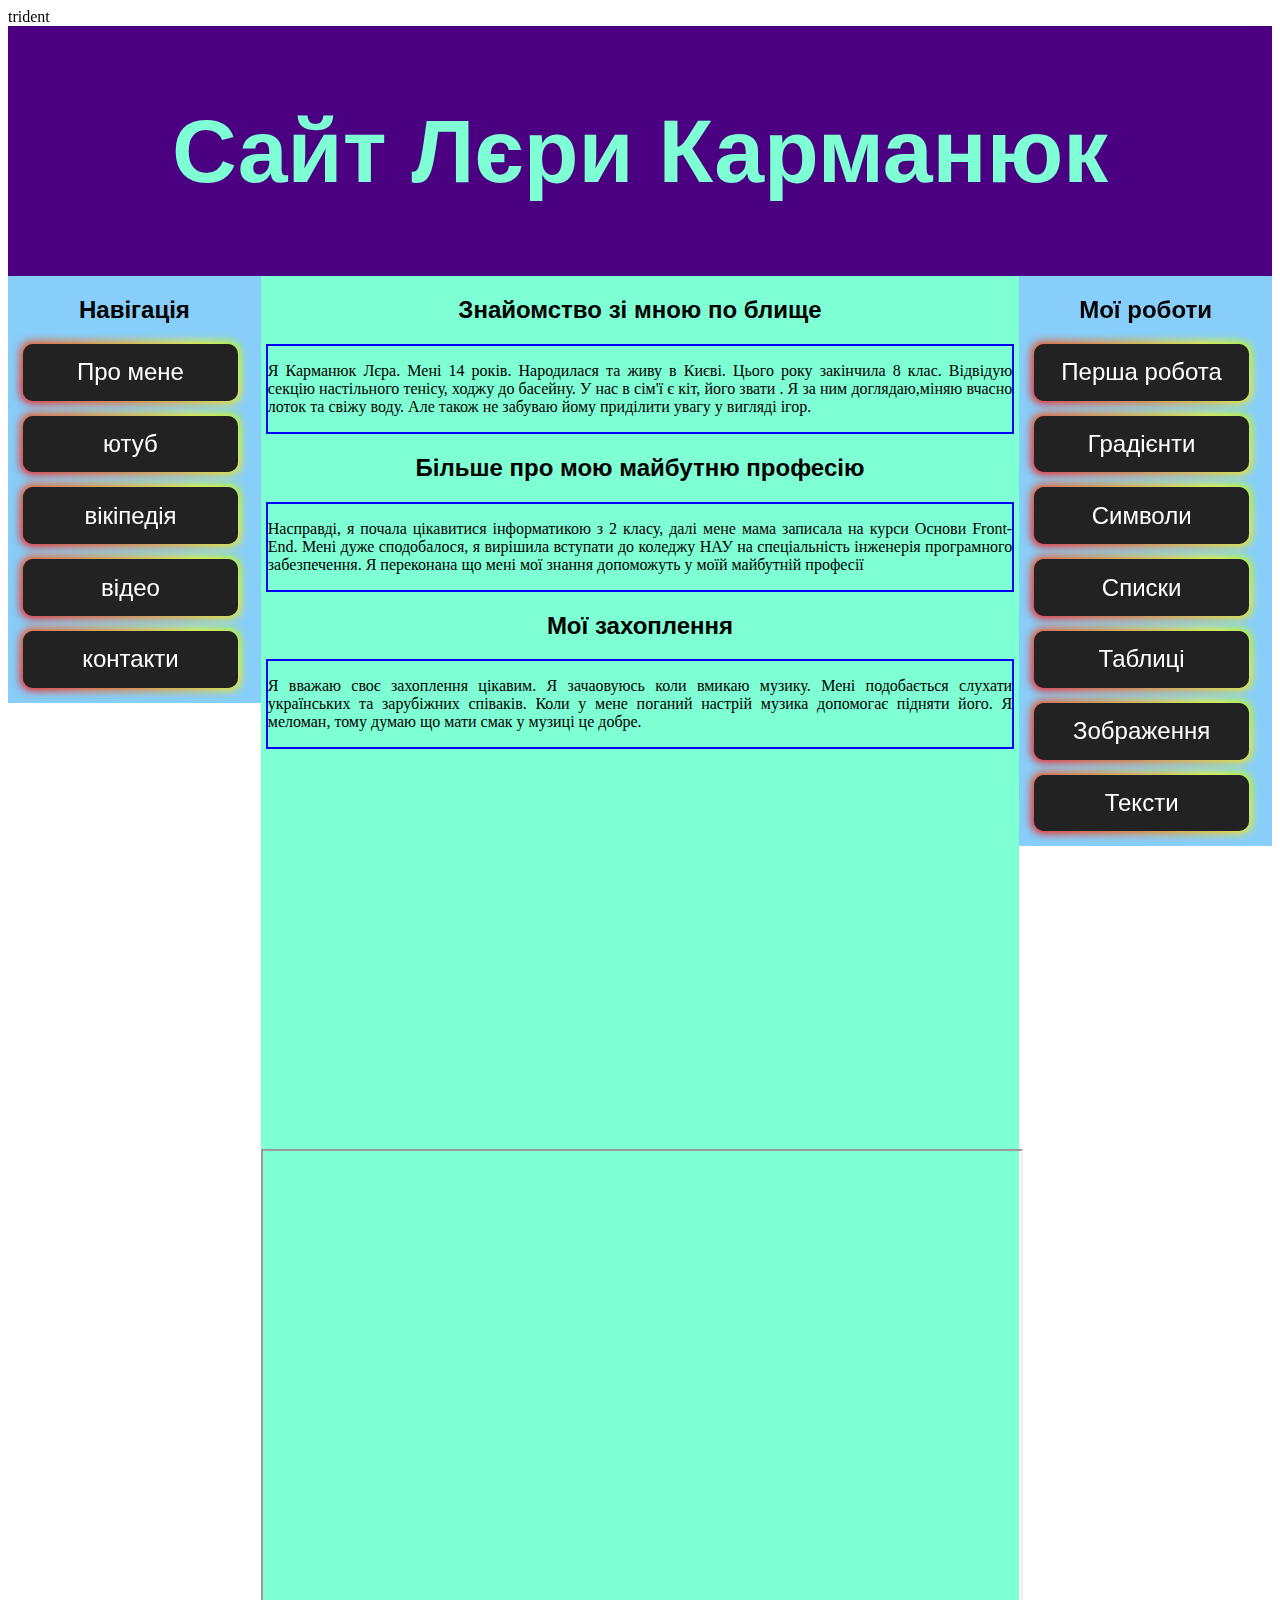
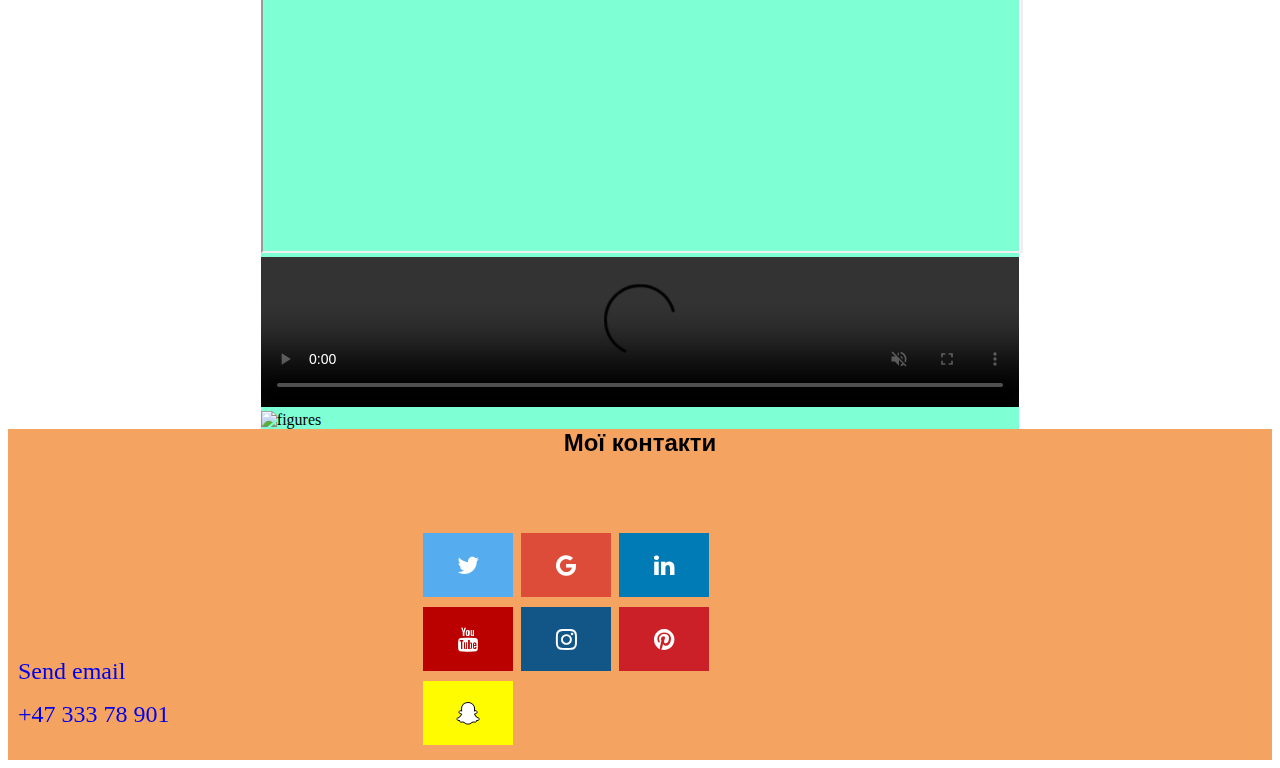
==== commit 6cfcecb0: "Update index.html" ====
--- a/index.html
+++ b/index.html
@@ -233,4 +233,4 @@
 		</section>
 	</footer>
 </body>
-</html> +</html> 
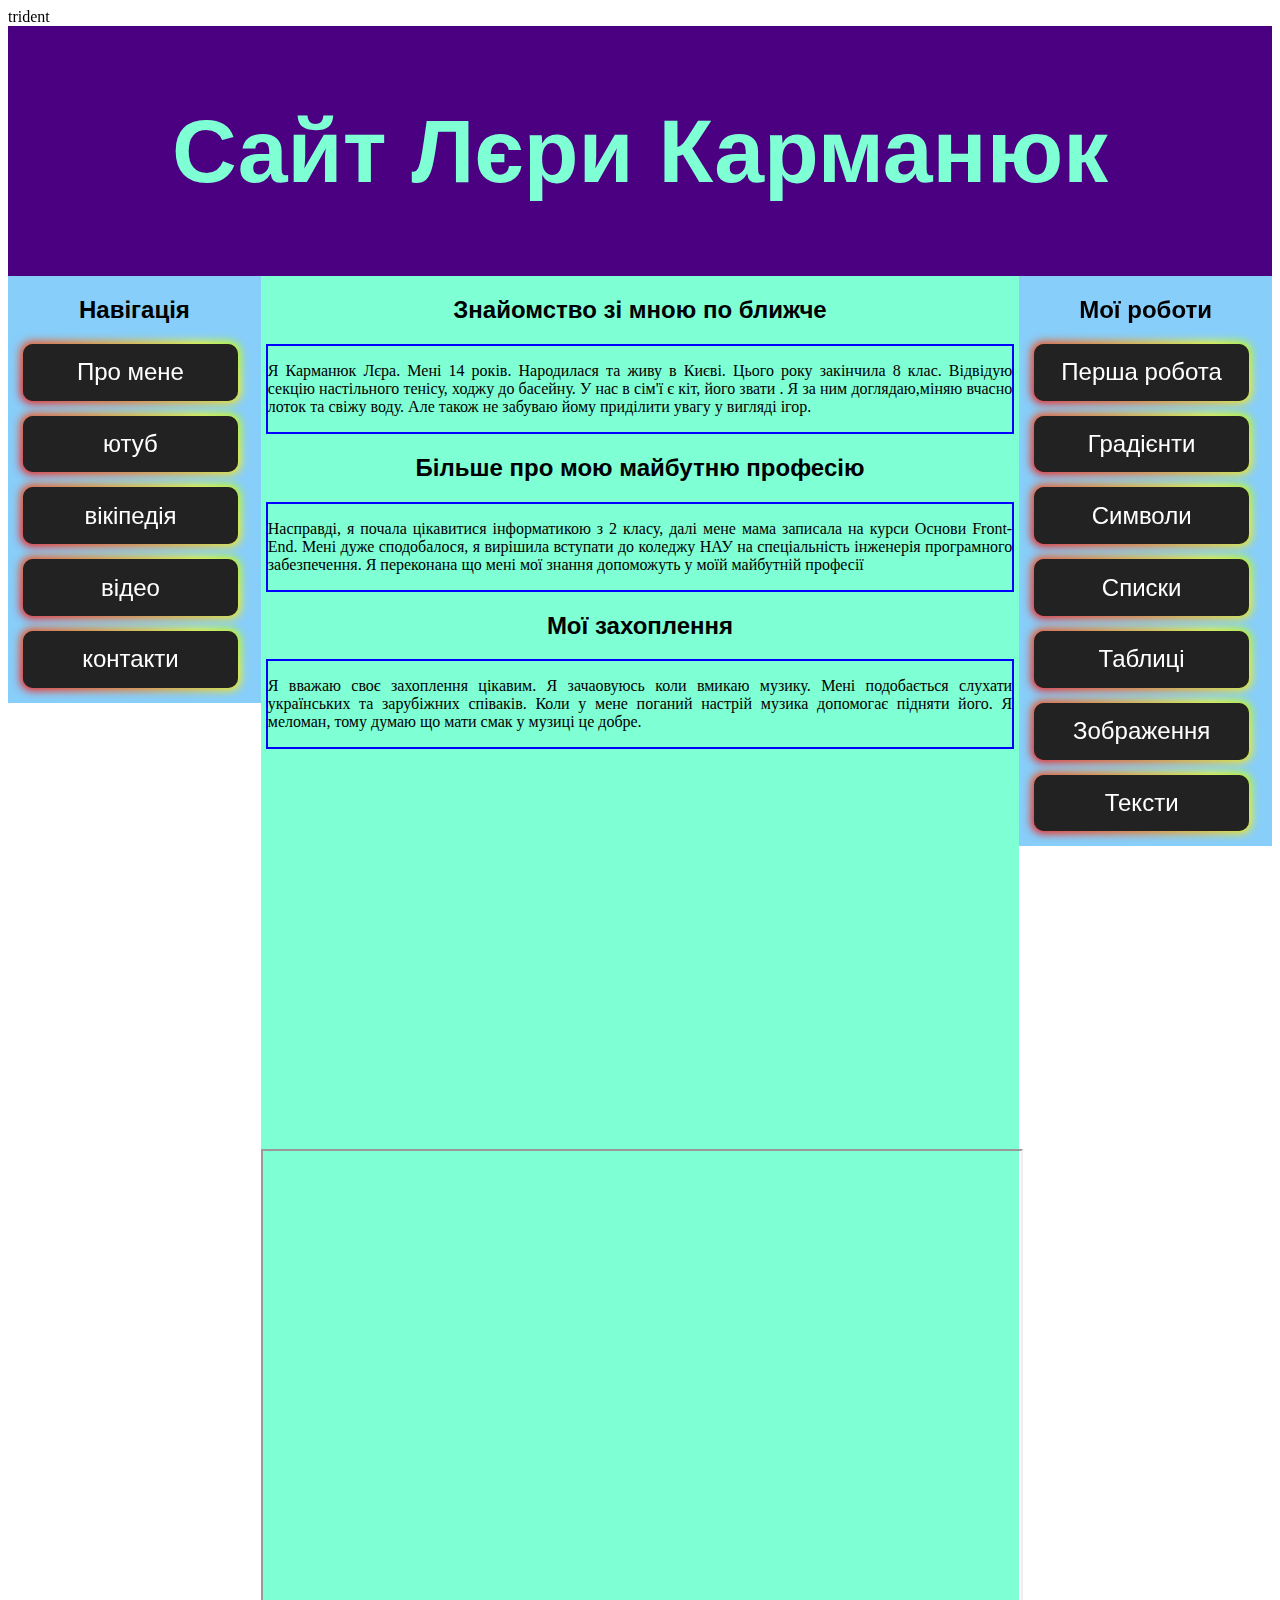
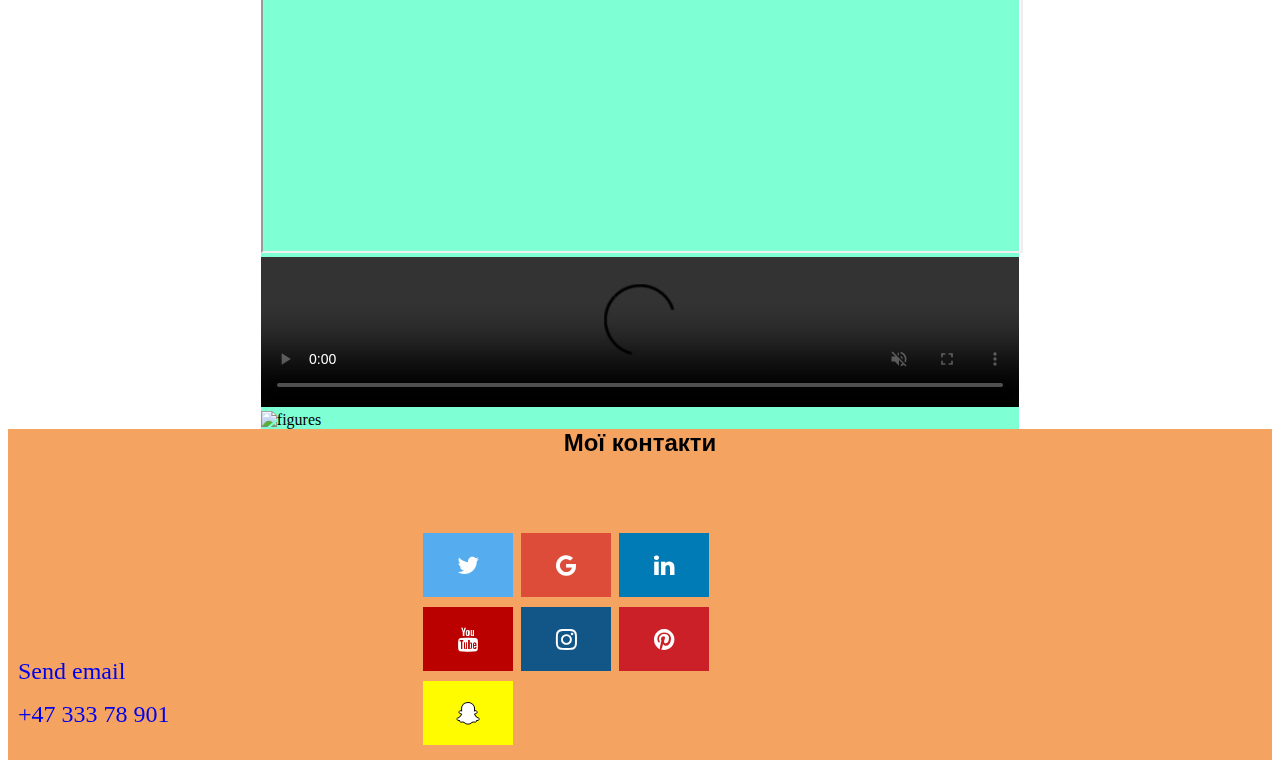
==== commit 13ed275c: "Add files via upload" ====
--- a/index.html
+++ b/index.html
@@ -24,7 +24,7 @@
 	<a href="#contacts"><button class="button-85" role="button">контакти</button></a>
 </nav>
 <main>
-	<h2>Знайомство зі мною по блище</h2>
+	<h2>Знайомство зі мною по ближче</h2>
 	<section id="about">
 		<article>
 			<p>Я Карманюк Лєра. Мені 14 років. Народилася та живу в Києві. Цього року закінчила 8 клас. Відвідую секцію настільного тенісу, ходжу до басейну. У нас в сім'ї є кіт, його звати . Я за ним доглядаю,міняю вчасно лоток та свіжу воду. Але також не забуваю йому приділити увагу у вигляді ігор.</p>
@@ -233,4 +233,4 @@
 		</section>
 	</footer>
 </body>
-</html> 
+</html> 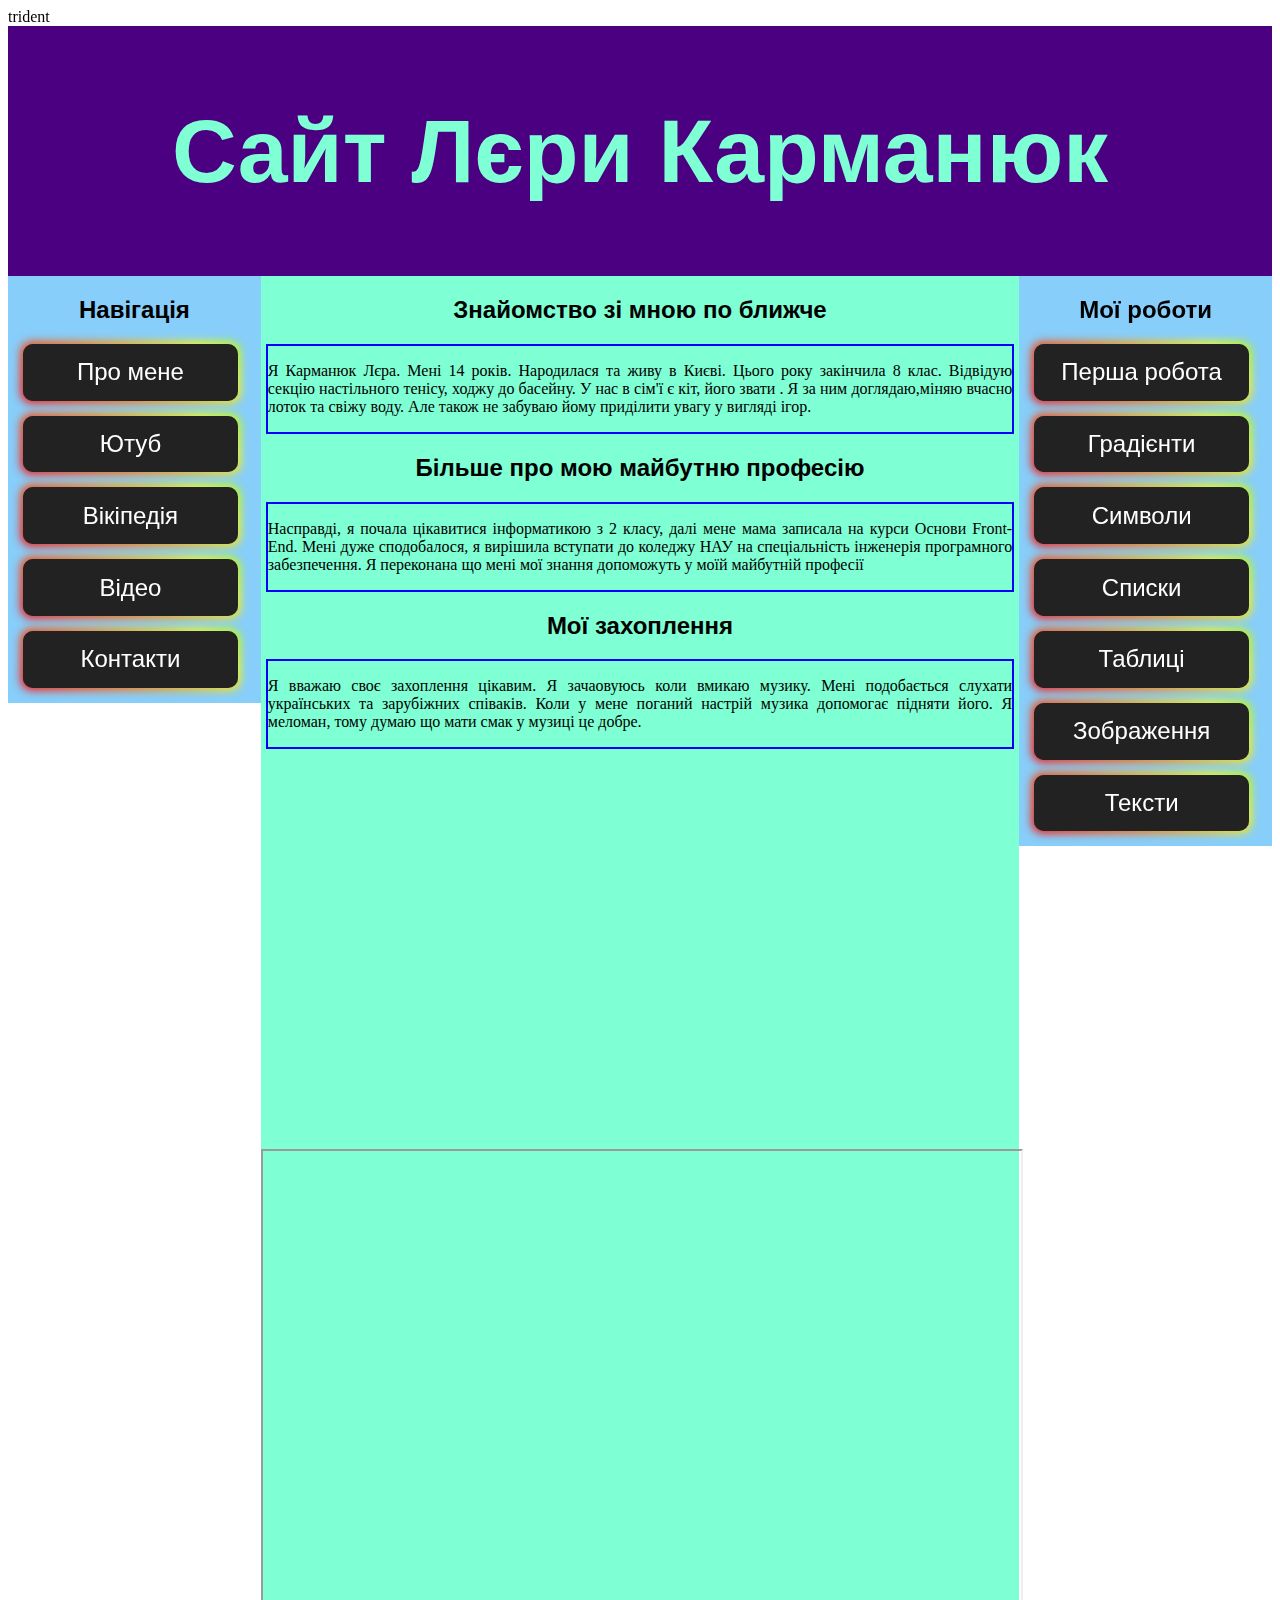
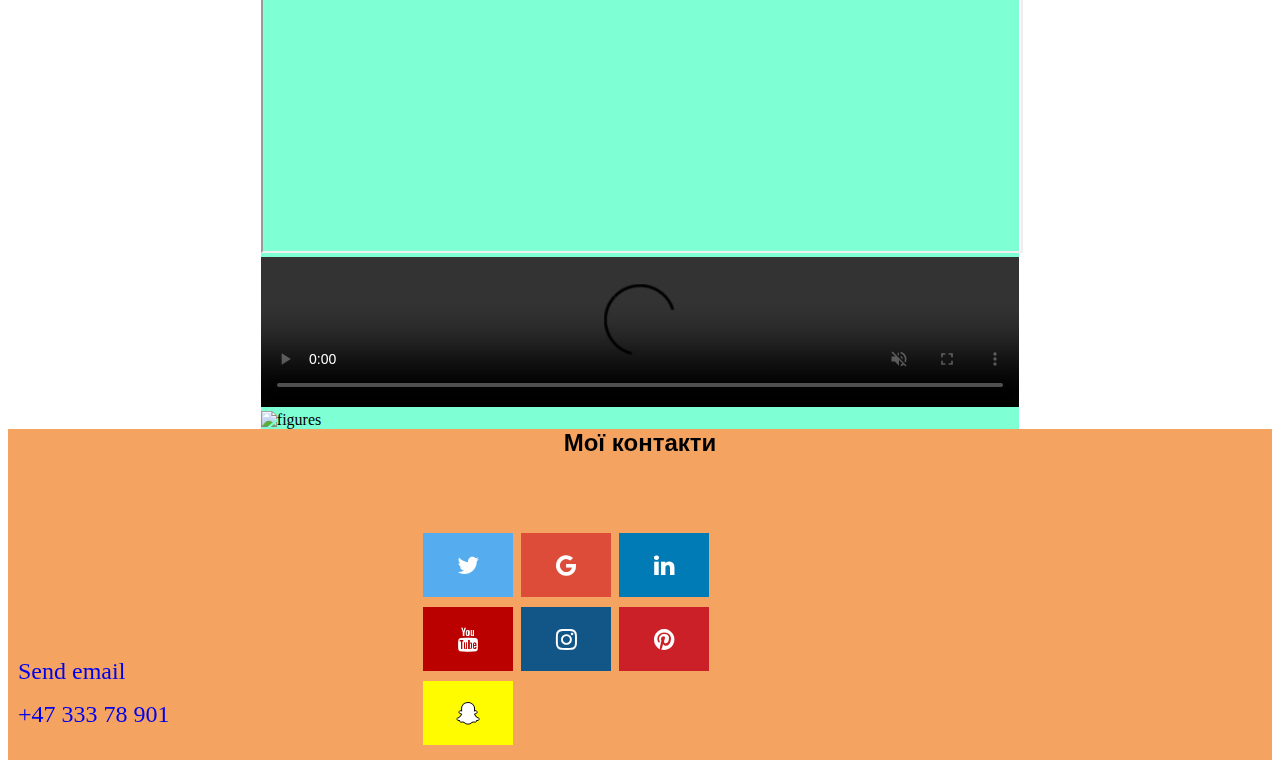
==== commit a4ef523f: "Add files via upload" ====
--- a/index.html
+++ b/index.html
@@ -18,10 +18,10 @@
 <nav>
 	<h2>Навігація</h2>
 	<a href="#about"><button class="button-85" role="button">Про мене</button></a>
-	<a href="#youtube"><button class="button-85" role="button">ютуб</button></a>
-	<a href="#wikipedia"><button class="button-85" role="button">вікіпедія</button></a>
-	<a href="#video"><button class="button-85" role="button">відео</button></a>
-	<a href="#contacts"><button class="button-85" role="button">контакти</button></a>
+	<a href="#youtube"><button class="button-85" role="button">Ютуб</button></a>
+	<a href="#wikipedia"><button class="button-85" role="button">Вікіпедія</button></a>
+	<a href="#video"><button class="button-85" role="button">Відео</button></a>
+	<a href="#contacts"><button class="button-85" role="button">Контакти</button></a>
 </nav>
 <main>
 	<h2>Знайомство зі мною по ближче</h2>
@@ -169,8 +169,6 @@
 				<area shape="rect" coords="682,475,716,524" href="https://uk.wikipedia.org/wiki/%D0%9C%D0%B5%D0%BD%D0%B4%D0%B5%D0%BB%D0%B5%D0%B2%D1%96%D0%B9" alt="Менделеій" title="Менделеій" target="_blank">
 				<area shape="rect" coords="724,475,758,524" href="?" alt="Нобелів" title="Нобелів" target="_blank">
 				<area shape="rect" coords="766,475,801,524" href="https://uk.wikipedia.org/wiki/%D0%9B%D0%BE%D1%83%D1%80%D0%B5%D0%BD%D1%81%D1%96%D0%B9" alt="Лоуренсій" title="Лоуренсій" target="_blank">
-				
-
 				<area shape="rect" coords="48,1,87,29" href="https://uk.wikipedia.org/wiki/%D0%9B%D1%83%D0%B6%D0%BD%D1%96_%D0%BC%D0%B5%D1%82%D0%B0%D0%BB%D0%B8" alt="Перша група" title="Перша група" target="_blank">
 				<area shape="rect" coords="88,30,129,85" href="https://uk.wikipedia.org/wiki/%D0%93%D1%80%D1%83%D0%BF%D0%B0_2_%D0%BF%D0%B5%D1%80%D1%96%D0%BE%D0%B4%D0%B8%D1%87%D0%BD%D0%BE%D1%97_%D1%81%D0%B8%D1%81%D1%82%D0%B5%D0%BC%D0%B8_%D0%B5%D0%BB%D0%B5%D0%BC%D0%B5%D0%BD%D1%82%D1%96%D0%B2" alt="Друга група" title="Друга група" target="_blank">
 				<area shape="rect" coords="130,140,171,195" href="https://uk.wikipedia.org/wiki/%D0%93%D1%80%D1%83%D0%BF%D0%B0_3_%D0%BF%D0%B5%D1%80%D1%96%D0%BE%D0%B4%D0%B8%D1%87%D0%BD%D0%BE%D1%97_%D1%81%D0%B8%D1%81%D1%82%D0%B5%D0%BC%D0%B8_%D0%B5%D0%BB%D0%B5%D0%BC%D0%B5%D0%BD%D1%82%D1%96%D0%B2" alt="Третя група" title="Третя група" target="_blank">
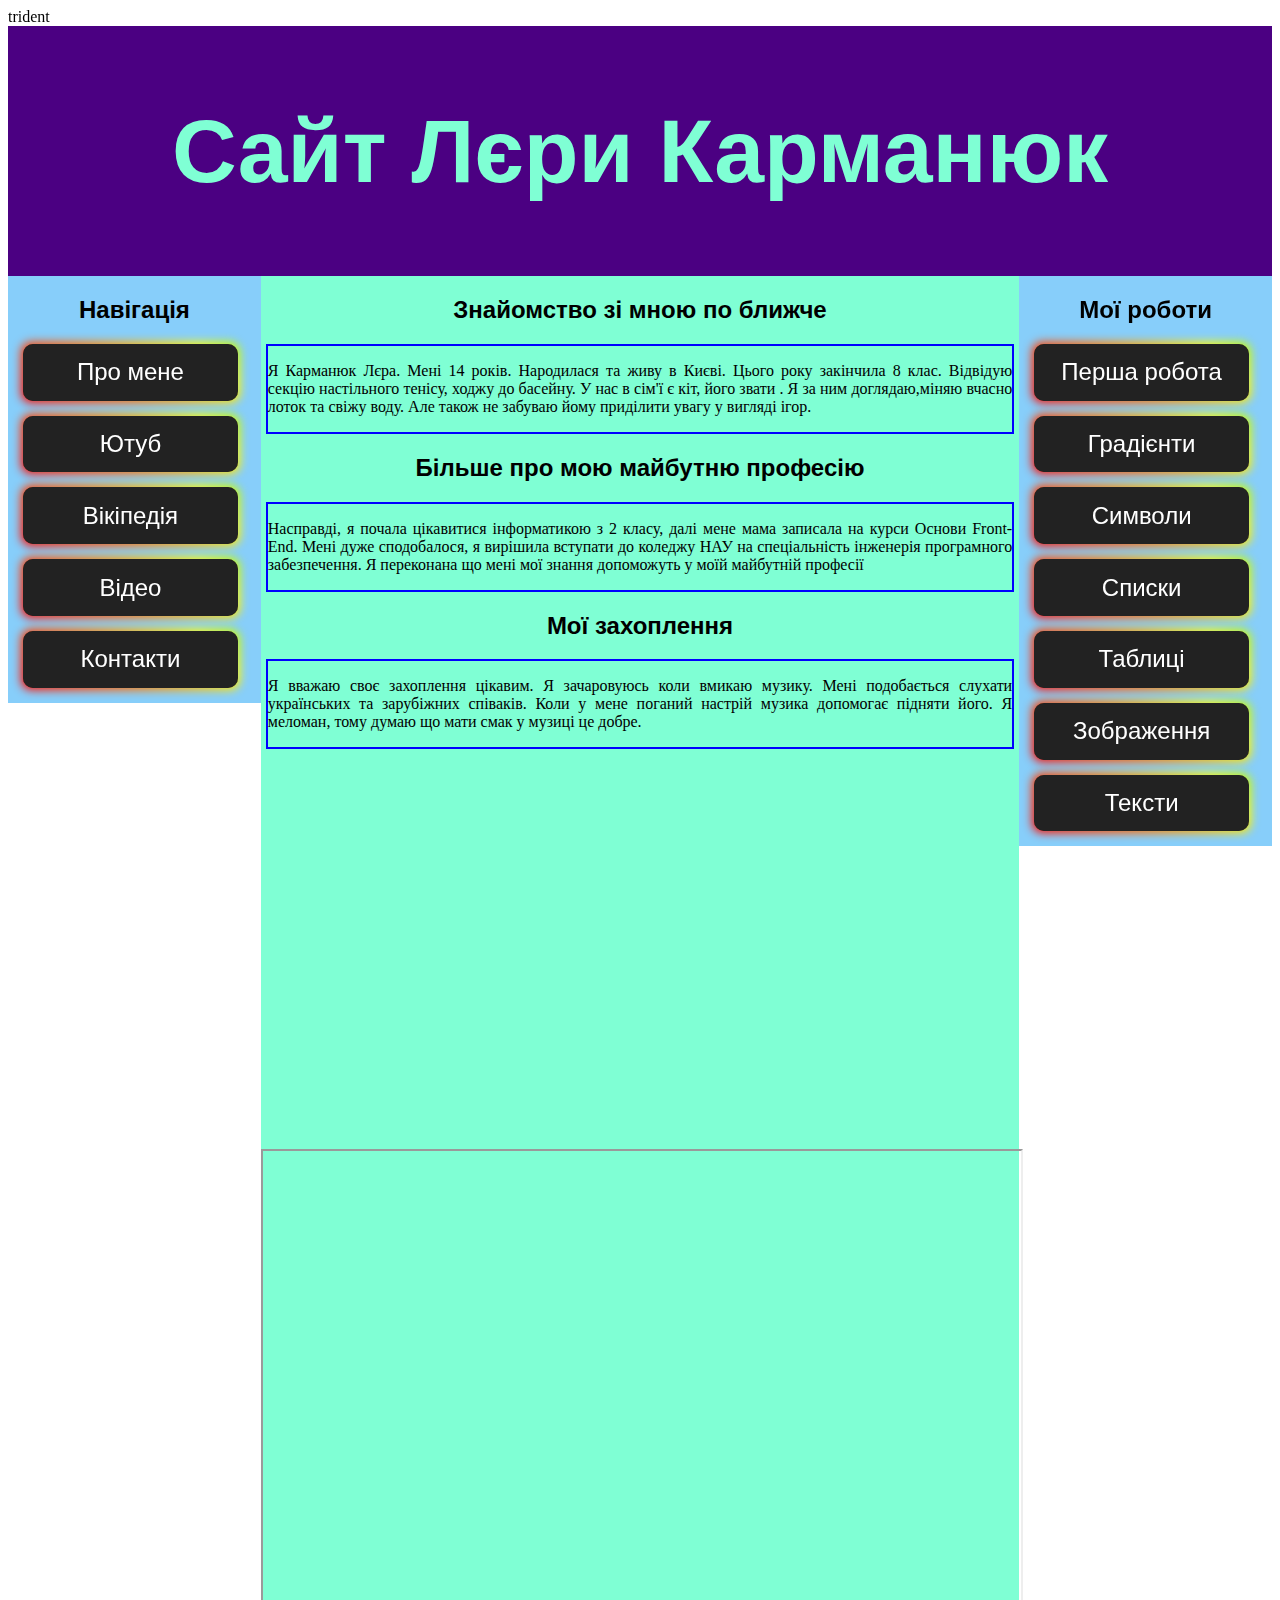
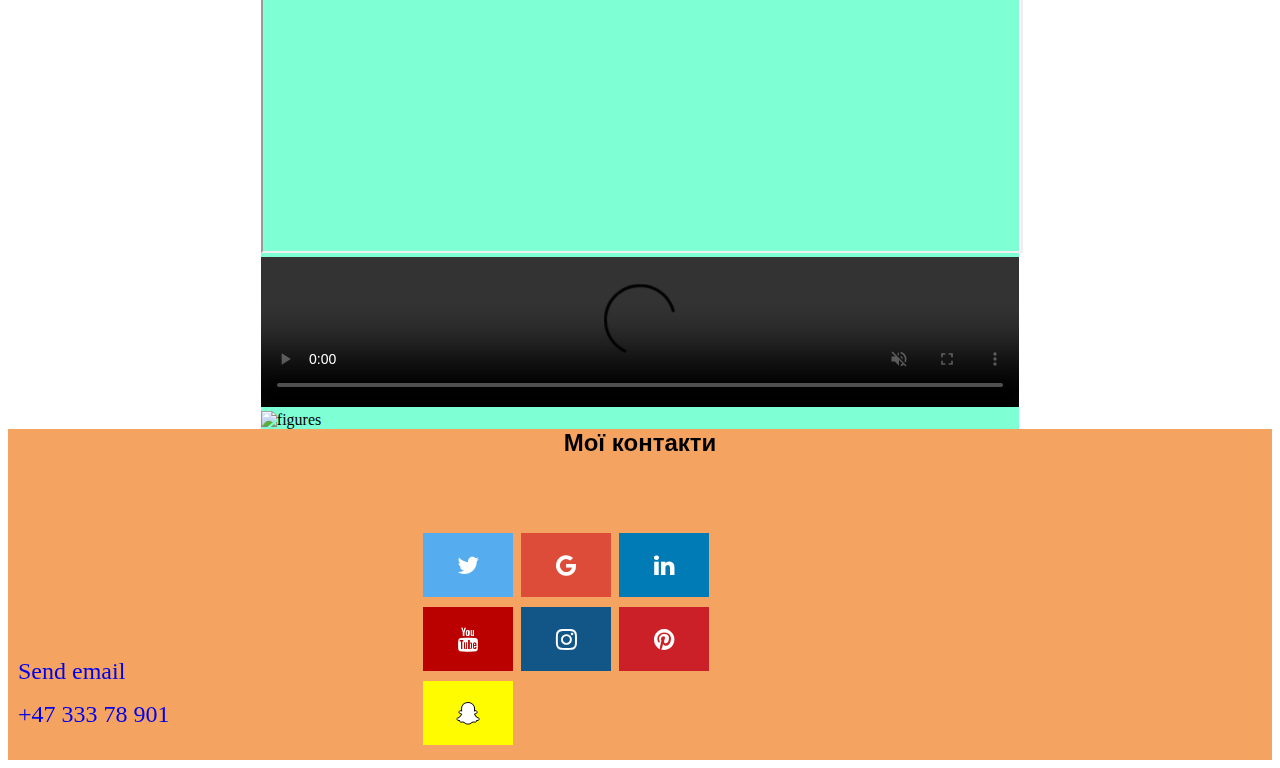
==== commit c3a0c145: "Add files via upload" ====
--- a/index.html
+++ b/index.html
@@ -35,7 +35,7 @@
 		</article>
 		<h2>Мої захоплення</h2>
 		<article>
-			<p>Я вважаю своє захоплення цікавим. Я зачаовуюсь коли вмикаю музику. Мені подобається слухати українських та зарубіжних співаків. Коли у мене поганий настрій музика допомогає підняти його. Я меломан, тому думаю що мати смак у музиці це добре.</p>
+			<p>Я вважаю своє захоплення цікавим. Я зачаровуюсь коли вмикаю музику. Мені подобається слухати українських та зарубіжних співаків. Коли у мене поганий настрій музика допомогає підняти його. Я меломан, тому думаю що мати смак у музиці це добре.</p>
 		</article>
 	</section>
 	<selection id="youtube">
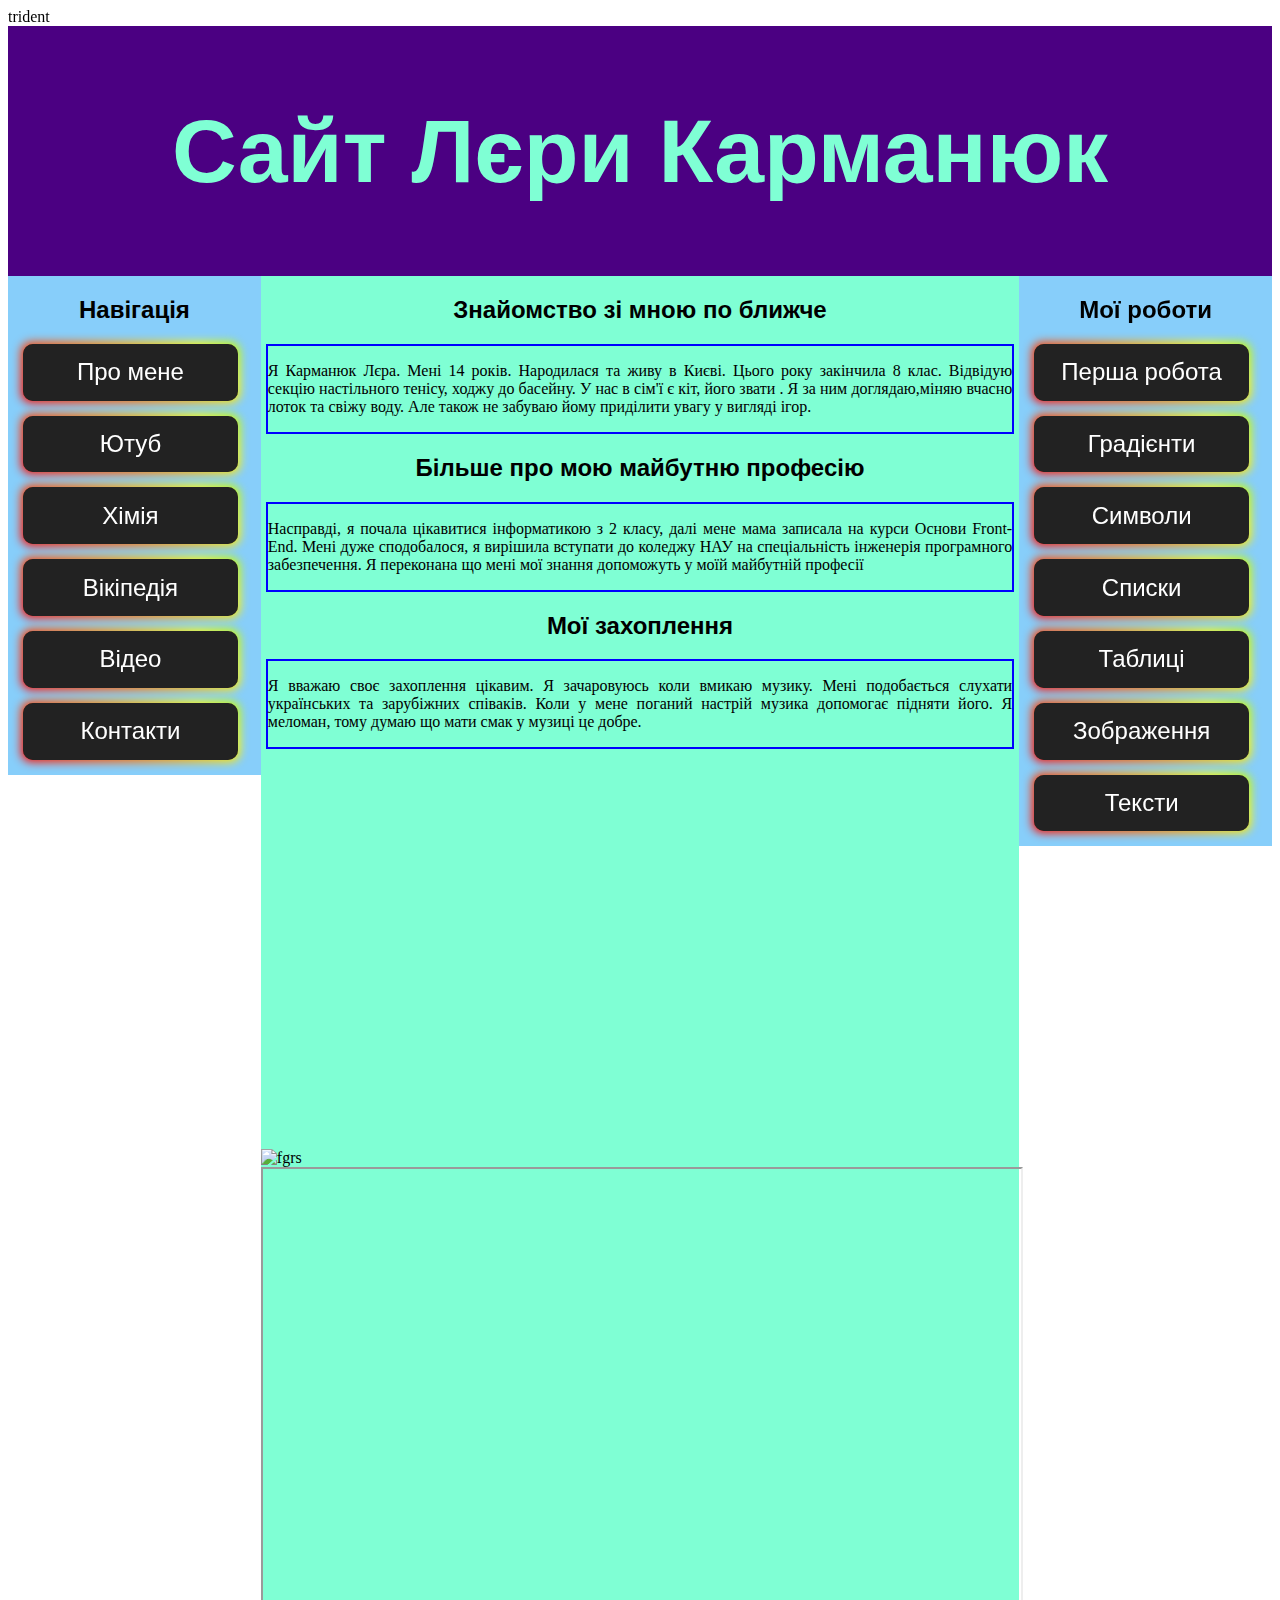
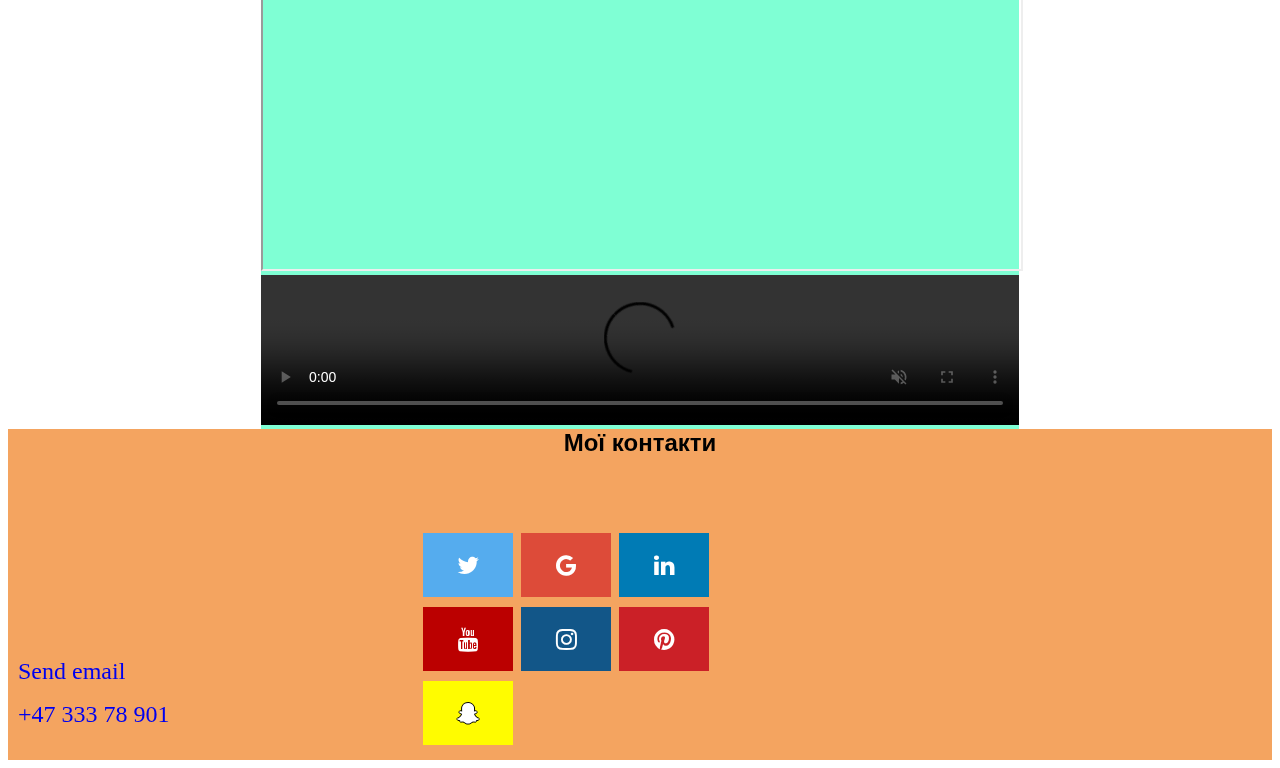
==== commit 096ee020: "Add files via upload" ====
--- a/index.html
+++ b/index.html
@@ -19,6 +19,7 @@
 	<h2>Навігація</h2>
 	<a href="#about"><button class="button-85" role="button">Про мене</button></a>
 	<a href="#youtube"><button class="button-85" role="button">Ютуб</button></a>
+	<a href="#fgrs"><button class="button-85" role="button">Хімія</button></a>
 	<a href="#wikipedia"><button class="button-85" role="button">Вікіпедія</button></a>
 	<a href="#video"><button class="button-85" role="button">Відео</button></a>
 	<a href="#contacts"><button class="button-85" role="button">Контакти</button></a>
@@ -41,16 +42,9 @@
 	<selection id="youtube">
 		<iframe width="100%" height="391" src="https://www.youtube.com/embed/D7SlK16o82o" title="Ukraine 4K - Scenic Relaxation Film With Calming Music" frameborder="0" allow="accelerometer; autoplay; clipboard-write; encrypted-media; gyroscope; picture-in-picture; web-share" referrerpolicy="strict-origin-when-cross-origin" allowfullscreen></iframe>
 	</selection>
-	<section id="wikipedia">
-		<iframe src="https://uk.wikipedia.org/wiki/HTML" width="100%" height="700px"></iframe>
-	</section>
-	<section id="video">
-		<video controls muted width="100%">
-			<source src="video/855282-hd_1280_720_25fps.mp4" type="video/mp4">
-		</video>
-	</section>
-	<img src="images/fgrs.jpg" alt="figures" usemap="#figures">
-			<map name="figures">
+	<section id="fgrs">
+		<img src="images/fgrs.jpg" alt="fgrs" usemap="#fgrs">
+			<map name="fgrs">
 				<area shape="rect" coords="50,32,84,80" href="https://uk.wikipedia.org/wiki/%D0%92%D0%BE%D0%B4%D0%B5%D0%BD%D1%8C" alt="Гідроген" title="Гідроген" target="_blank">
 				<area shape="rect" coords="766,32,801,80" href="https://uk.wikipedia.org/wiki/%D0%93%D0%B5%D0%BB%D1%96%D0%B9" alt="Гелій" title="Гелій" target="_blank">
 				<area shape="rect" coords="50,88,84,136" href="https://uk.wikipedia.org/wiki/%D0%9B%D1%96%D1%82%D1%96%D0%B9" alt="Літій" title="Літій" target="_blank">
@@ -199,6 +193,15 @@
 				<area shape="rect" coords="17,389,173,441" href="https://uk.wikipedia.org/wiki/%D0%9B%D0%B0%D0%BD%D1%82%D0%B0%D0%BD%D0%BE%D1%97%D0%B4%D0%B8" alt="Лантаноїди" title="Лантаноїди" target="_blank">
 				<area shape="rect" coords="17,443,173,492" href="https://uk.wikipedia.org/wiki/%D0%90%D0%BA%D1%82%D0%B8%D0%BD%D0%BE%D1%97%D0%B4%D0%B8" alt="Актиноїди" title="Актиноїди" target="_blank">
 				<area shape="rect" coords="135,1,532,127" href="https://uk.wikipedia.org/wiki/%D0%9F%D0%B5%D1%80%D1%96%D0%BE%D0%B4%D0%B8%D1%87%D0%BD%D0%B0_%D1%81%D0%B8%D1%81%D1%82%D0%B5%D0%BC%D0%B0_%D1%85%D1%96%D0%BC%D1%96%D1%87%D0%BD%D0%B8%D1%85_%D0%B5%D0%BB%D0%B5%D0%BC%D0%B5%D0%BD%D1%82%D1%96%D0%B2" alt="Періодична система елементів" title="Періодична система елементів" target="_blank">
+			</section>
+	<section id="wikipedia">
+		<iframe src="https://uk.wikipedia.org/wiki/HTML" width="100%" height="700px"></iframe>
+	</section>
+	<section id="video">
+		<video controls muted width="100%">
+			<source src="video/855282-hd_1280_720_25fps.mp4" type="video/mp4">
+		</video>
+	</section>
 </main>
 <aside>
 	<h2>Мої роботи</h2>
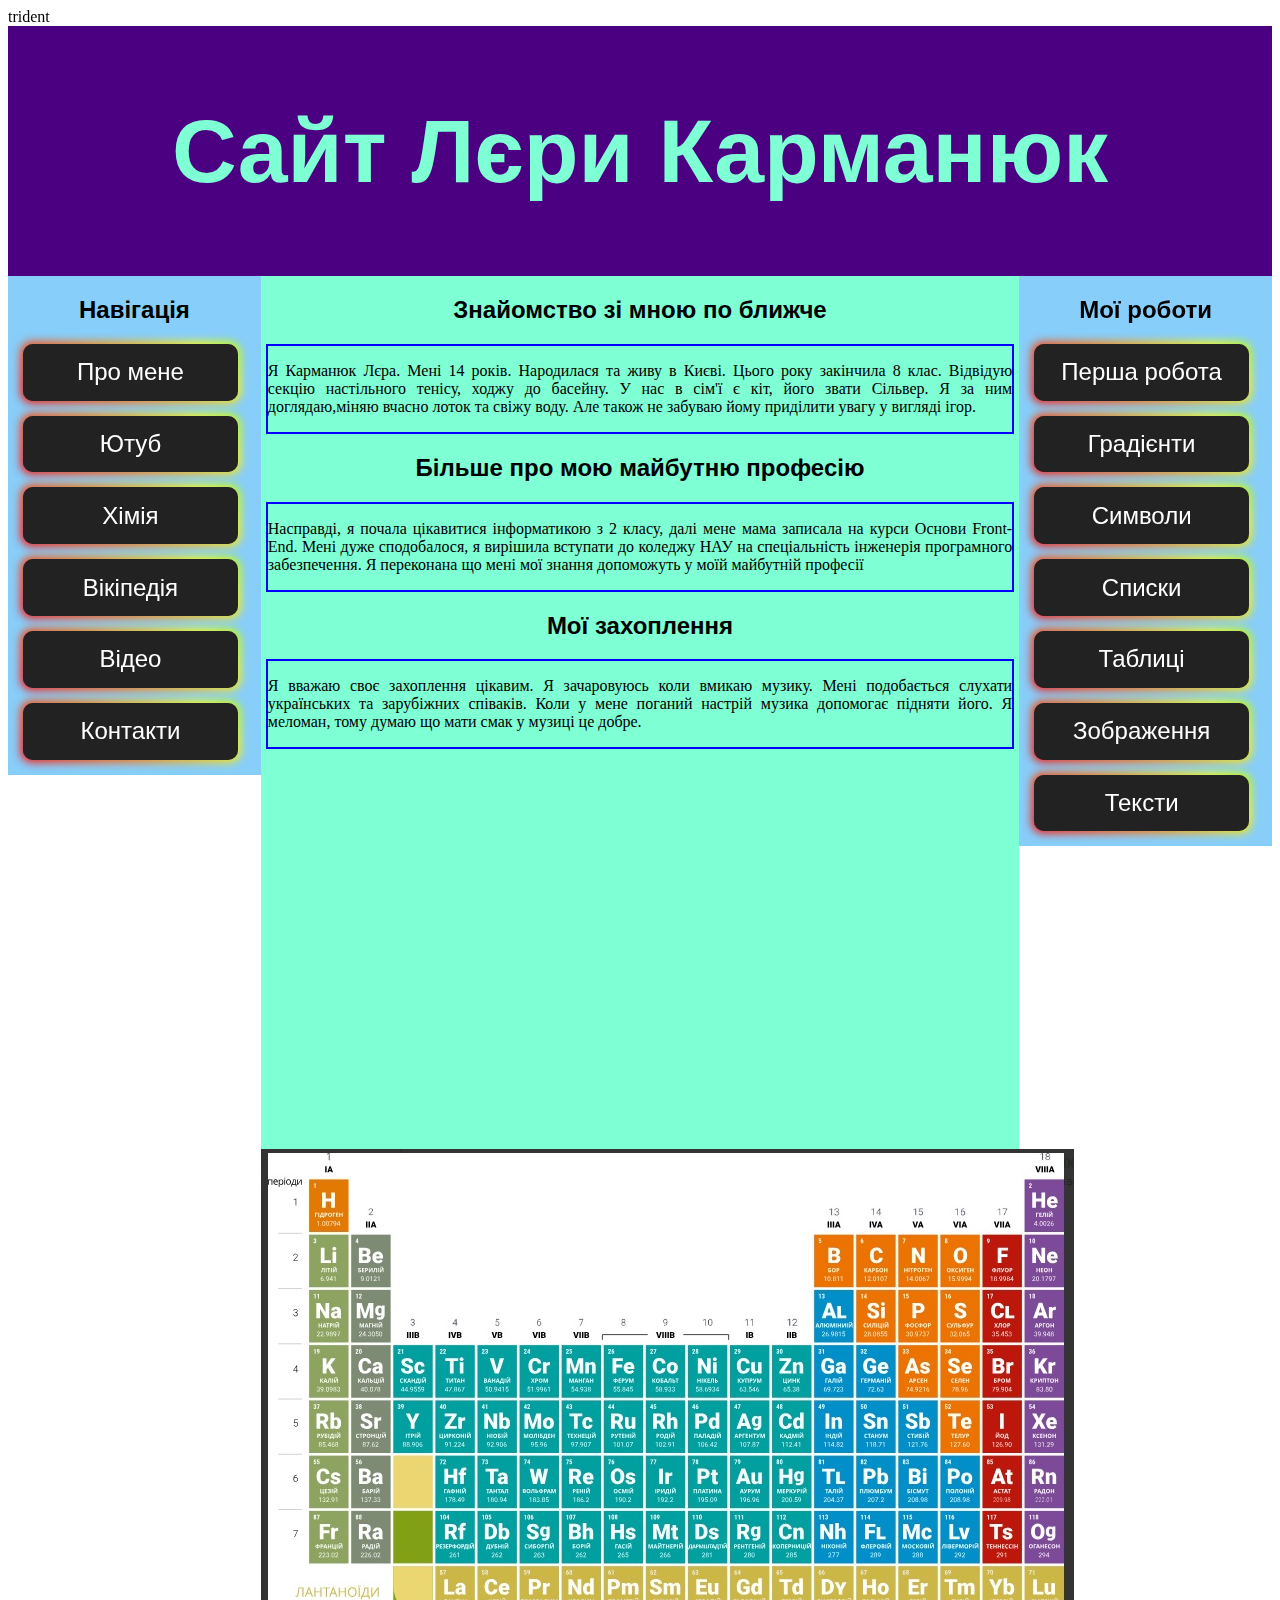
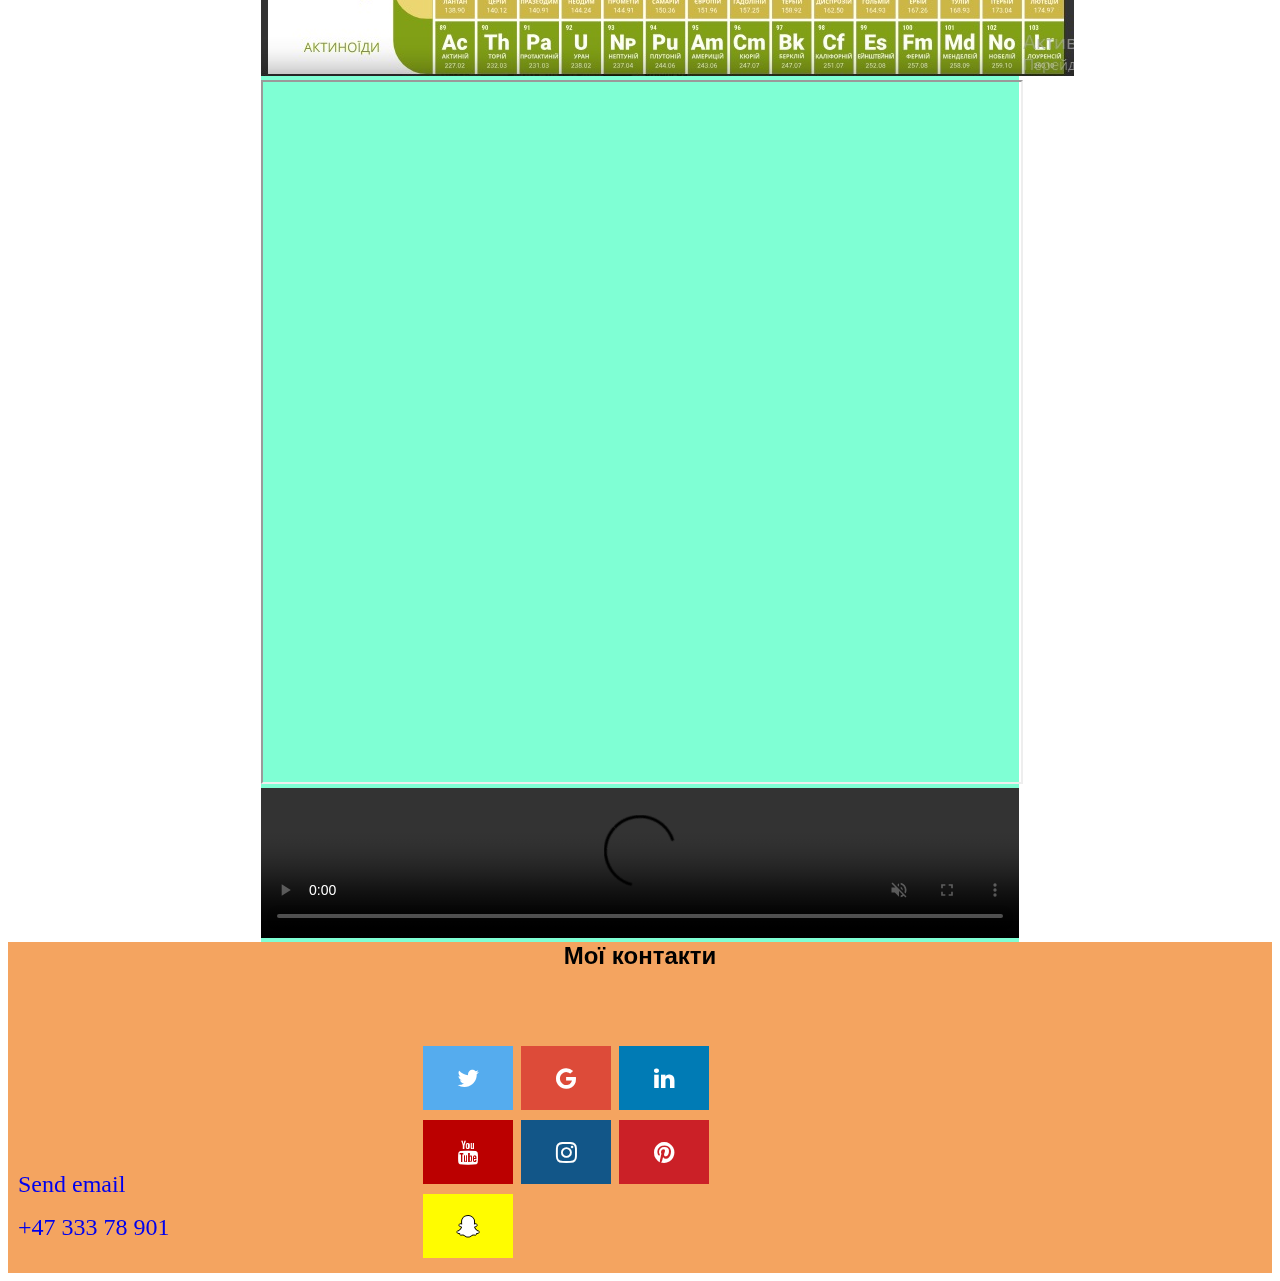
==== commit 0d1e754c: "Add files via upload" ====
--- a/index.html
+++ b/index.html
@@ -28,7 +28,7 @@
 	<h2>Знайомство зі мною по ближче</h2>
 	<section id="about">
 		<article>
-			<p>Я Карманюк Лєра. Мені 14 років. Народилася та живу в Києві. Цього року закінчила 8 клас. Відвідую секцію настільного тенісу, ходжу до басейну. У нас в сім'ї є кіт, його звати . Я за ним доглядаю,міняю вчасно лоток та свіжу воду. Але також не забуваю йому приділити увагу у вигляді ігор.</p>
+			<p>Я Карманюк Лєра. Мені 14 років. Народилася та живу в Києві. Цього року закінчила 8 клас. Відвідую секцію настільного тенісу, ходжу до басейну. У нас в сім'ї є кіт, його звати Сільвер. Я за ним доглядаю,міняю вчасно лоток та свіжу воду. Але також не забуваю йому приділити увагу у вигляді ігор.</p>
 		</article>
 		 <h2>Більше про мою майбутню професію</h2>
 		<article>
